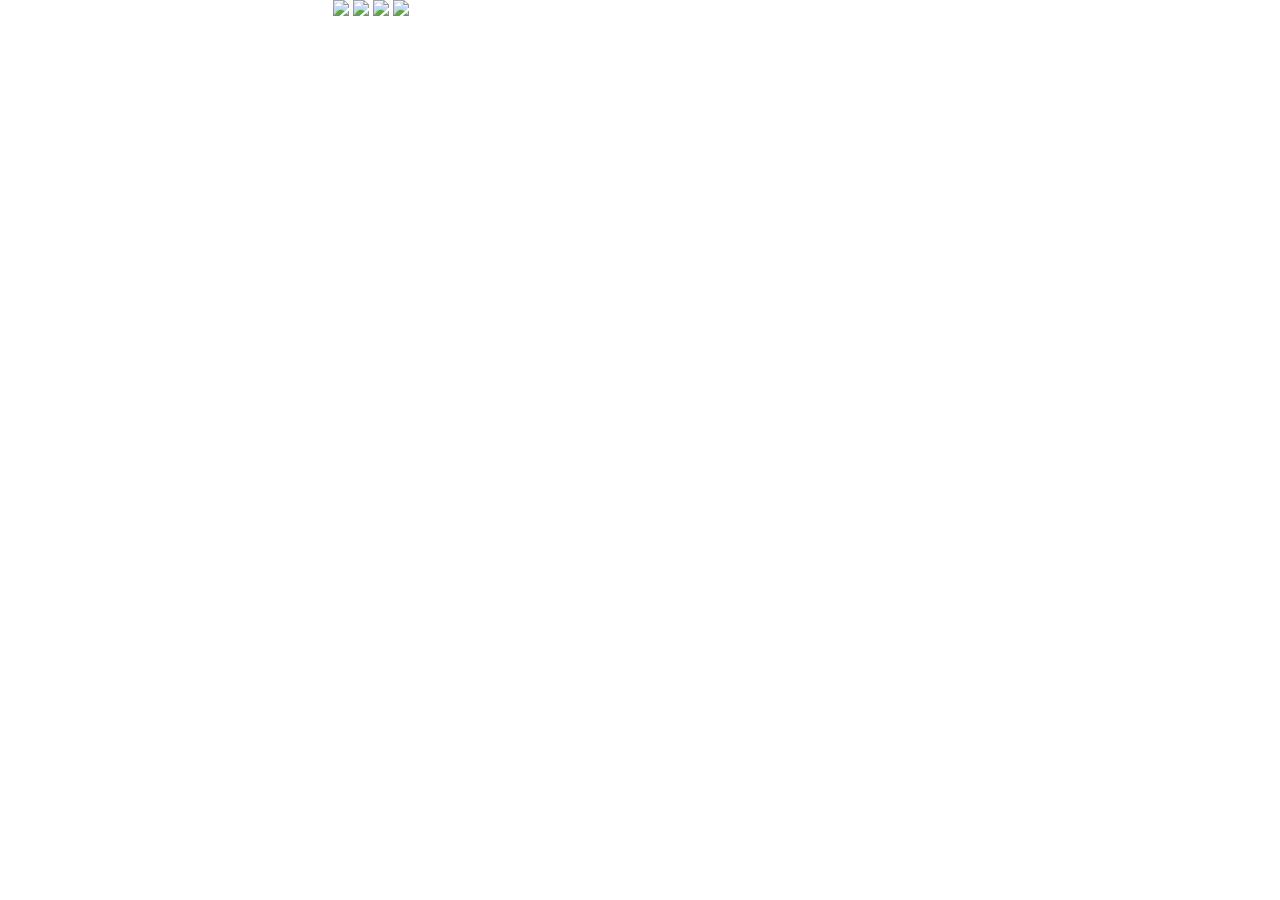
==== index.html @ 071c6b99 "Co-authored-by: 2000onetechguy@gmail.com <2000onetechguy@gmail.com> Co-authored-by: Jg3003 <Jg3003@u" ====
<!DOCTYPE html>
<html lang="en-US">
	<head>
		<title>Sustainable living with Varen, Noah and Jamie</title>

		<link rel="stylesheet" href="/css/my.css">

		<script src="/js/commonu.js"></script>

		<script src="/js/jquery.js"></script>

		<style>
			body { overflow: hidden; }
		</style>
	</head>
	<body>

		<noscript>
			<p>Please use javascript for accessing the webpages. Javascript is essential.</p>
		</noscript>
		
		<div class="boxesofdecoration" id="box1">
			<a class="decorbox" href="/articles/ewlimit.html"><img src="https://images.unsplash.com/photo-1675395576105-204d3d248430?q=80&w=1374&auto=format&fit=crop&ixlib=rb-4.0.3&ixid=M3wxMjA3fDB8MHxwaG90by1wYWdlfHx8fGVufDB8fHx8fA%3D%3D"><p>Jamie is gay</p></a>
			<a class="decorbox" href="/articles/r3g.html"><img src="#"></a>
			<a class="decorbox" href="/articles/r3g.html"><img src="#"></a>
			<a class="decorbox" href="/articles/r3g.html"><img src="#"></a>
		</div>

		<div class="boxesofcontents" id="XHRPot">
			<!--XHRPot is where all the articles are dynamically pulled-->
			<a class="bg xhrpotbox xhrpotboxanim1" href="/articles/r3g.html"><img draggable="false" alt="Reduce, Reuse, Recycle" src="https://images.unsplash.com/photo-1675395594169-c6b14260e271?q=80&w=1470&auto=format&fit=crop&ixlib=rb-4.0.3&ixid=M3wxMjA3fDB8MHxwaG90by1wYWdlfHx8fGVufDB8fHx8fA%3D%3D"><p class="nekat1">3R<br> Reduce, Reuse, Recycle</p></a>
			<a class="bg xhrpotbox xhrpotboxanim2" href="/articles/ewlimit.html"><img  draggable="false" alt="" src="https://images.unsplash.com/photo-1675395576105-204d3d248430?q=80&w=1374&auto=format&fit=crop&ixlib=rb-4.0.3&ixid=M3wxMjA3fDB8MHxwaG90by1wYWdlfHx8fGVufDB8fHx8fA%3D%3D"><p class="nekat2">Energy and Water Limit</p></a>
			<a class="bg xhrpotbox xhrpotboxanim3" href="/articles/pubtrans.html"><img draggable="false" alt="" src="https://images.unsplash.com/photo-1523445548152-c3c5280f647a?q=80&w=1471&auto=format&fit=crop&ixlib=rb-4.0.3&ixid=M3wxMjA3fDB8MHxwaG90by1wYWdlfHx8fGVufDB8fHx8fA%3D%3D"><p class="nekat2">Skiddidy Doom</p></a>
			<a class="bg xhrpotbox xhrpotboxanim4" href="/articles/plastics.html"><img draggable="false" alt="" src="https://images.unsplash.com/photo-1643701322328-d671ab7814a3?q=80&w=1470&auto=format&fit=crop&ixlib=rb-4.0.3&ixid=M3wxMjA3fDB8MHxwaG90by1wYWdlfHx8fGVufDB8fHx8fA%3D%3D"><p class="nekat2">Jamie is gay</p></a>
			<!--<p id="XHRPotFetchy">Waiting to fetch articles...</p>-->
		</div>

		<div class="boxesofdecoration1" id="box2">
			<a class="cuntbox" href="/articles/r3g.html"><img src="#"></a>
			<a class="cuntbox" href="/articles/r3g.html"><img src="#"></a>
			<a class="cuntbox" href="/articles/r3g.html"><img src="#"></a>
			<a class="cuntbox" href="/articles/r3g.html"><img src="#"></a>
		</div>


		<script src="/js/xhrlobby.js"></script>
	</body>
</html>
---- css/my.css ----
@import url('https://fonts.googleapis.com/css2?family=Cardo');

/*
as the writer of this css, if the code works don't touch it
*/

:root { /* Put CSS Variables here */
   --xhrpot-image: "#fffff";
}
.container-fluid {
   background-color: green;
   opacity: 75%;
}
.navbar-brand {
   opacity:100%;
   font-size: 30px;
}
.box1{
   width:20px;
   border: 15px solid black;
   padding:20px;
   margin:20px;
}
.boxesofcontents {
   display:flex;
   gap:3.2vmax;
   position:absolute;
   left:50%;
   top:50%;
   transform: translate(0%,0%);
   user-select:none;
   text-align:center;
}
.yap1{
   font-family: "Space Mono", monospace;
   font-weight: 400;
   font-style: normal;
   margin:20px;
   position:center;
}
.xhrpotbox:hover{
   background-color:darkgreen;
   animation-iteration-count:infinite;
   position:center;
   font-family: "Space Mono", monospace;
   font-weight: 700;
   font-style: normal;
   animation:none;
}
.xhrpotbox{
   gap:2vmax;
   text-align:center;
   float:left;
   top:50%;
   left:50%;
   border:0;
   color:white;
   font-family: "Space Mono", monospace;
   font-weight: 700;
   font-style: normal;
   font-size:15px;
   object-fit:cover;
   object-position: 100% center;
   overflow:hidden;
   display:flex;
   box-shadow:1vmax 1vmax 1vmax black;
}
.xhrpotboxanim1 {
   opacity:0;
   animation-name:bioxking, boxappear;
   animation-duration:2.5s;
   transform:translate(0%,-50%);
   animation-timing-function:cubic-bezier(.71,1.48,.34,.86);
}
.xhrpotboxanim2 {
   opacity:0;
   animation-name:bioxking,boxappear;
   animation-duration:2.5s;
   transform:translate(0%,-50%);
   animation-timing-function:cubic-bezier(.71,1.48,.34,.86);
   animation-delay:0.4s;
}
.xhrpotboxanim3 {
   opacity:0;
   animation-name:bioxking, boxappear;
   animation-duration:2.5s;
   transform:translate(0%,-50%);
   animation-timing-function:cubic-bezier(.71,1.48,.34,.86);
   animation-delay:0.8s;
}
.xhrpotboxanim4 {
   opacity:0;
   animation-name:bioxking, boxappear;
   animation-duration:2.5s;
   transform:translate(0%,-50%);
   animation-timing-function:cubic-bezier(.71,1.48,.34,.86);
   animation-delay:1.2s;
}
@keyframes boxappear{
   0%{opacity:0;}
   99%{opacity:1;}
   100%{opacity:1;}
}


.boxesofcontents > .bg{
   width:15vmax;
   height: 15vmax;
   object-fit:cover;
   object-position: 100% center;
}



@keyframes bioxking{
   from{transform:translate(-800%,-50%)}
   to{transform:translate(0%,-50%)}
}
.boxesofdecoration{
   gap:2vmax;
   word-wrap: break-word;
   text-align:center;
   float:left;
   top:50%;
   left:50%;
   border:0;
   color:white;
   font-family: "Space Mono", monospace;
   font-weight: 700;
   font-style: normal;
   font-size:15px;
   object-fit:cover;
   object-position:center;
   overflow:hidden;
   display:flex;
   animation-duration:6s;
   transform:translate(-100%,-100%);
}
.decorbox{
   animation:none;
   width:5vmax;
   height:15vmax;
   object-fit:cover;
   object-position:100% center;
   animation-direction:normal;
   animation-fill-mode:normal;
}
@keyframes boxing{
   0% {background-color: #0c3c2b;}
   16.6% {background-color: #1B4332;}
   33.3% {background-color: #2D6A4F;}
   50% {background-color: #40916C;}
   66.6% {background-color: #2D6A4F;}
   80%{background-color: #1B4332;}
   100% {background-color: #0c3c2b;}
}
/*space mono regular */
.smr { 
   font-family: "Space Mono", monospace;
   font-weight: 400;
   font-style: normal;
 }
 /* space mono bold */
 .smb {
   font-family: "Space Mono", monospace;
   font-weight: 700;
   font-style: normal;
 }
 /* space mono regular, italic */
 .smri {
   font-family: "Space Mono", monospace;
   font-weight: 400;
   font-style: italic;
 }
 /* space mono bold, italic */
 .smbi {
   font-family: "Space Mono", monospace;
   font-weight: 700;
   font-style: italic;
 }
 .left header {
   font-size:35px;
   text-align:center;
   width: 100%;
   border-top: 5px black solid;
   border-bottom: 5px black solid;
 }
 .left h4 {
   font-size:20px;
   float:center;
   text-align:center;
 }

.navbar1{
   color:white;
   height:3vh;
   margin-top:8vh;
   margin-left:5vw;
   position:fixed;
   justify-content:center;
   transform:translate(-50%,0%);
   font-family: "Space Mono", monospace;
   font-weight: 700;
   font-style: underline;
   display:flex;
   font-size:2vmax;
   padding:2px;
   z-index: 10;
   text-decoration:underline;
 }

 .breaker{
   width:100%;
   border:5px solid black;
   margin-left:-6px;
   border-bottom:0;
   display:flex;
 }

 .dramaintro{
   width:100%;
   height:100%;
   border:0px;
   text-align:center;
   font-size:50px;
   overflow: hidden;
   white-space: nowrap;
   margin: 0 auto;
   letter-spacing:0.15em;
   color:white;
 }

a {
   text-decoration: none;
   font-family: "Space Mono", monospace;
   font-weight: 700;
   font-style: normal;
}

 .dram2{
   margin-top:10vh;
   font-family: "Space Mono", monospace;
   font-weight: 1000;
   font-style: normal;
   width:100vw;
   text-align:center;
   font-size:3.23vmax;
   overflow: hidden;
   left:50%; right:50%;

   white-space: nowrap;
   margin: 0 auto;
   letter-spacing:0.15em;
 }
 .dram2-anim{
   opacity:0;
   animation:
      fadeIn2 2.5s forwards,
      typing2 2.5s steps(999,end);
 }
@keyframes fadeIn2{
   0% {opacity:0;}
   100% {opacity:1; border-right:black;}
}
@keyframes typing2 {
   0% {
      width: 0%;
      opacity: 1;
   }
   99%{
      width:80%;
      opacity:1;
   }
   100% {
      width:80%;
      opacity:1;
   }
}
@keyframes blink-caret2 {
   from, to {border-color:transparent;}
   50% {border-color:green;}
 }

 .dramlast{
   font-family: "Cardo", serif;
   font-weight: 400;
   font-style: normal;
   width:100%;
   height:30vh;
   text-align:center;
   overflow: hidden;
   border-right: .15em solid black;
   white-space: nowrap;
   margin: 0 auto;
   letter-spacing:0.15em;
   color:white;
   padding-top:5vh;
   padding-bottom:50vh;
   font-size:4vmin;
 }

 .bg1{
   width:100%;
   height:100%;
   opacity:70%;
 }

 body{
   margin:0;
   padding:0;
   background-image:url("https://images.unsplash.com/photo-1728986554951-801b2faf66c5?q=80&w=1470&auto=format&fit=crop&ixlib=rb-4.0.3&ixid=M3wxMjA3fDB8MHxwaG90by1wYWdlfHx8fGVufDB8fHx8fA%3D%3D");
   background-repeat:no-repeat;
   background-attachment:fixed;
   background-size: cover;
}

.bgimage{
   position:absolute;
   width:100%;
   
}

 #XHRPotFetchy{
   color:white;
 }

.Firstyap{
   width:100vw;
   height:100vh;

   transform: translate(0%,50%);
}

.s {
   font-size:4vmax;
   text-align:right;
   float:right;
   background-color:gray;
}

.pic1{
   width:20vmax;
   height:20vmax;
}

.nekat1{
   padding-top:2vmax;
   text-align:center;
}

.upper{
   color:white;
   float:center;
   text-align:center;
   font-size:5vmax;
   font-family:"Space Mono", monospace;
}

.yap3r{
   color:white;
   font-family:"Space Mono", monospace;
   font-style:normal;
   margin-top:4vmax;
   margin-left:45vw;
   margin-right:16vw;
   text-align:justify;
   font-size:1.8vmax;
}
.brd {
   color:white;
   font-family:"Space Mono", monospace;
   opacity:0;
   display:flex;
   flex-wrap:wrap;

}
.brd-anim {
   animation:appear 2s forwards;
   animation-delay:2.5s;
}
.introyap{
   color:white;
   justify-content:justify;
   margin-left:15vw;
   margin-right:15vw;
   text-align:justify;
   font-family:"Space Mono", monospace;
   font-size:2vmax;
   font-weight:700;
   opacity:0;
}
.introyap-anim {
   animation: appear 2s forwards;
   animation-delay:2.5s;
}
@keyframes appear {
   0% {opacity:0}
   99% {opacity:1}
   100% {opacity:1}
}

.sources{
   float:center;
   margin-left:15vmax;
   opacity:0;
   color:lightblue;
}

.sources-anim {
   animation: appear 2s forwards;
   animation-delay:7s;
}

.zigma{
   overflow:hidden;
   
   text-decoration:underline;
   font-style:underline;
}

.aeng{
   z-index:10; 
   width:45vmax;
   justify-content:justify;
   text-align:justify;
   margin-left:15vw;
   border: white solid 5px;
   padding:0.2vmax;
   cursor:pointer;
   display:flex;
   margin-right:-10vmax;
}

.yap3r1{
   margin-left:2vmax;
}

.aeng1{
   width:45vmax;
   margin-left:2vmax;
   border: white solid 5px;
   padding:0.2vmax;
   cursor:pointer;
   display:flex;
   justify-content:justify;
   margin-left:15vw;
}
.aeng2{
   width:20vmax;
   margin-left:2vmax;
   border: white solid 5px;
   padding:0.2vmax;
   cursor:pointer;
   display:flex;
   justify-content:justify;
   margin-left:15vw;
}

.donate{
   color:white;
   margin-left:15vw;
   width:45vmax;
   font-family:'Space Mono', monospace;
   text-align:justify;
   font-size:2vmax;
}
.donate-anim {
   animation:appear 2s forwards;
   opacity:0;
   animation-delay: 7s;
}

details{
   max-height:100vmax;
   margin-bottom:0.5vmax;
   border: solid 1px black;
   overflow:hidden;
   box-shadow: 0 0.1vmax 1vmax 0.5vmax rgba(255,255,255);
   transition: max-height 400ms ease-out;
   animation:appear 2s forwards;
   opacity:0;
   animation-delay:5s;
   font-size:2vmax;
   display:flex;
}

.more{
   color:white;
}

#ReduceDialog{
   height:50%;
   width:25%;
   margin-right:14vw;
   background-color:black;
   color:white;
   justify-content:justify;
   text-align:justify;
}

#ReuseDialog{
   height:50%;
   width: 25%;
   margin-right:14vw;
   background-color:black;
   color:white;
   justify-content:justify;
   text-align:justify;
}

#RecycleDialog{
   height:50%;
   width:25%;
   background-color:black;
   color:white;
   justify-content:justify;
   text-align:justify;
   margin-right:14vw;
}

.brd{
   margin-left:15%;
   width:80%;
   font-family:"Space Mono", monospace;
   height:60%;
}

@keyframes mouse{
   0%{cursor:auto}
   99%{cursor:pointer}
   100%{cursor:pointer}
}
#openReduce{
   font-size:3vmax;
   background-color:transparent; 
   color:white;
   border:none;   
   display:flex;
   animation: mouse 3s forwards;
   animation-delay:2.5s;
   font-family:"Space Mono",monospace;
   text-decoration:underline;
   font-weight:700;
   
}

#openReuse{
   color:white;
   background-color:transparent;
   border:none;
   font-size:3vmax;
   display:flex;
   cursor:pointer;
   font-family:"Space Mono",monospace;
   margin-left:5vmax;
   text-decoration:underline;
   font-weight:700;
}

#openRecycle{
   color:white;
   background-color:transparent;
   border:none;
   font-size:3vmax;
   cursor:pointer;
   font-family:"Space Mono",monospace;
   margin-left:5vmax;
   text-decoration:underline;
   font-weight:700;
}

.benefits{
   color:white;
   font-family:"Space Mono", monospace;
   font-size:2vmax;
   margin-left:16vw;
   width:45vmax;
   animation: appear 2s forwards;
}

.benefits-anim {
   opacity:0;
   animation-delay:7s;
}

#skipanim{
   margin-left:90vw;
   font-size:1.6vmax;
}
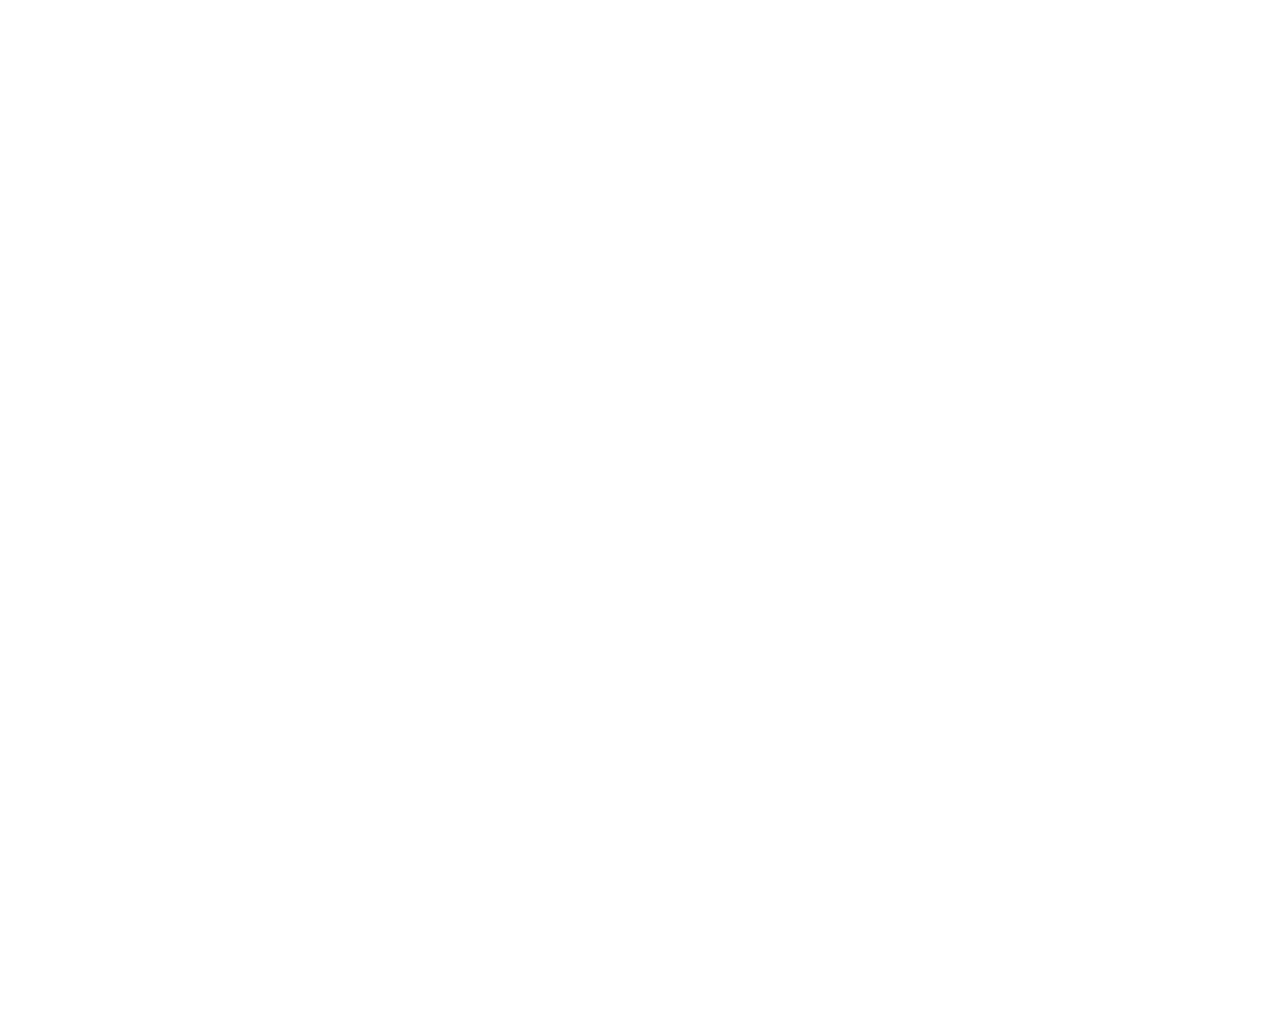
==== commit e04745a9: "Co-authored-by: 2000onetechguy@gmail.com <2000onetechguy@gmail.com> Co-authored-by: Jg3003 <Jg3003@u" ====
--- a/index.html
+++ b/index.html
@@ -18,28 +18,38 @@
 		<noscript>
 			<p>Please use javascript for accessing the webpages. Javascript is essential.</p>
 		</noscript>
-		
-		<div class="boxesofdecoration" id="box1">
-			<a class="decorbox" href="/articles/ewlimit.html"><img src="https://images.unsplash.com/photo-1675395576105-204d3d248430?q=80&w=1374&auto=format&fit=crop&ixlib=rb-4.0.3&ixid=M3wxMjA3fDB8MHxwaG90by1wYWdlfHx8fGVufDB8fHx8fA%3D%3D"><p>Jamie is gay</p></a>
-			<a class="decorbox" href="/articles/r3g.html"><img src="#"></a>
-			<a class="decorbox" href="/articles/r3g.html"><img src="#"></a>
-			<a class="decorbox" href="/articles/r3g.html"><img src="#"></a>
+
+		<div class="zoombg" id="zoombg">
+			<img class="" src="about:blank"/>
+		</div>
+
+		<div class="imsg">
+			<h3 style="visibility: hidden;" id="titletor">Tea</h3>
 		</div>
 
 		<div class="boxesofcontents" id="XHRPot">
 			<!--XHRPot is where all the articles are dynamically pulled-->
-			<a class="bg xhrpotbox xhrpotboxanim1" href="/articles/r3g.html"><img draggable="false" alt="Reduce, Reuse, Recycle" src="https://images.unsplash.com/photo-1675395594169-c6b14260e271?q=80&w=1470&auto=format&fit=crop&ixlib=rb-4.0.3&ixid=M3wxMjA3fDB8MHxwaG90by1wYWdlfHx8fGVufDB8fHx8fA%3D%3D"><p class="nekat1">3R<br> Reduce, Reuse, Recycle</p></a>
-			<a class="bg xhrpotbox xhrpotboxanim2" href="/articles/ewlimit.html"><img  draggable="false" alt="" src="https://images.unsplash.com/photo-1675395576105-204d3d248430?q=80&w=1374&auto=format&fit=crop&ixlib=rb-4.0.3&ixid=M3wxMjA3fDB8MHxwaG90by1wYWdlfHx8fGVufDB8fHx8fA%3D%3D"><p class="nekat2">Energy and Water Limit</p></a>
-			<a class="bg xhrpotbox xhrpotboxanim3" href="/articles/pubtrans.html"><img draggable="false" alt="" src="https://images.unsplash.com/photo-1523445548152-c3c5280f647a?q=80&w=1471&auto=format&fit=crop&ixlib=rb-4.0.3&ixid=M3wxMjA3fDB8MHxwaG90by1wYWdlfHx8fGVufDB8fHx8fA%3D%3D"><p class="nekat2">Skiddidy Doom</p></a>
-			<a class="bg xhrpotbox xhrpotboxanim4" href="/articles/plastics.html"><img draggable="false" alt="" src="https://images.unsplash.com/photo-1643701322328-d671ab7814a3?q=80&w=1470&auto=format&fit=crop&ixlib=rb-4.0.3&ixid=M3wxMjA3fDB8MHxwaG90by1wYWdlfHx8fGVufDB8fHx8fA%3D%3D"><p class="nekat2">Jamie is gay</p></a>
+			<a class="bg xhrpotbox xhrpotboxanim1" 
+				data-title="Reduce, Reuse, Recycle" data-description="TBA"
+				href="/articles/r3g.html">
+				<img draggable="false" alt="Reduce, Reuse, Recycle" src="https://images.unsplash.com/photo-1675395594169-c6b14260e271?q=80&w=1470&auto=format&fit=crop&ixlib=rb-4.0.3&ixid=M3wxMjA3fDB8MHxwaG90by1wYWdlfHx8fGVufDB8fHx8fA%3D%3D"><!--<p class="nekat1">3R<br> Reduce, Reuse, Recycle</p>--></a>
+			<a class="bg xhrpotbox xhrpotboxanim2" 
+				data-title="EWLimit TBA" data-description="Limit Energy and Water Usage."
+				href="/articles/ewlimit.html">
+				<img  draggable="false" alt="" src="https://images.unsplash.com/photo-1675395576105-204d3d248430?q=80&w=1374&auto=format&fit=crop&ixlib=rb-4.0.3&ixid=M3wxMjA3fDB8MHxwaG90by1wYWdlfHx8fGVufDB8fHx8fA%3D%3D"><!--<p class="nekat2">Energy and Water Limit</p>--></a>
+			<a class="bg xhrpotbox xhrpotboxanim3" 
+				data-title="Avoid Plastics" data-description="This page is about avoiding the use of plastics."
+				href="/articles/pubtrans.html">
+				<img draggable="false" alt="" src="https://images.unsplash.com/photo-1523445548152-c3c5280f647a?q=80&w=1471&auto=format&fit=crop&ixlib=rb-4.0.3&ixid=M3wxMjA3fDB8MHxwaG90by1wYWdlfHx8fGVufDB8fHx8fA%3D%3D"><!--<p class="nekat2">Public Transportation</p>--></a>
+			<a class="bg xhrpotbox xhrpotboxanim4" 
+				data-title="Public Transportation" data-description="Public Transportation TBA"
+				href="/articles/plastics.html">
+				<img draggable="false" alt="" src="https://images.unsplash.com/photo-1643701322328-d671ab7814a3?q=80&w=1470&auto=format&fit=crop&ixlib=rb-4.0.3&ixid=M3wxMjA3fDB8MHxwaG90by1wYWdlfHx8fGVufDB8fHx8fA%3D%3D"><!--<p class="nekat2">Plastics.</p>--></a>
 			<!--<p id="XHRPotFetchy">Waiting to fetch articles...</p>-->
 		</div>
 
-		<div class="boxesofdecoration1" id="box2">
-			<a class="cuntbox" href="/articles/r3g.html"><img src="#"></a>
-			<a class="cuntbox" href="/articles/r3g.html"><img src="#"></a>
-			<a class="cuntbox" href="/articles/r3g.html"><img src="#"></a>
-			<a class="cuntbox" href="/articles/r3g.html"><img src="#"></a>
+		<div class="imsg">
+			<p style="visibility: hidden;" id="descriptor">T(w)itter</p>
 		</div>
 
 
--- a/css/my.css
+++ b/css/my.css
@@ -3,6 +3,26 @@
 /*
 as the writer of this css, if the code works don't touch it
 */
+.zoombg {
+   z-index: 2;
+}
+.zoombg img {
+   min-height:100vh;
+   min-width:100vw;
+   background-position:center;
+   background-repeat:no-repeat;
+   opacity: 0%;
+   transform: scale(0.1) translate(0,-50%);
+   transition: opacity 400ms ease-out, transform 400ms ease-out;
+}
+.zoombg img.paged {
+   opacity: 100;
+   transform: scale(1);
+}
+
+.imsg {
+   z-index: 9;
+}
 
 :root { /* Put CSS Variables here */
    --xhrpot-image: "#fffff";
@@ -30,6 +50,7 @@
    transform: translate(0%,0%);
    user-select:none;
    text-align:center;
+   z-index: 11;
 }
 .yap1{
    font-family: "Space Mono", monospace;
@@ -46,6 +67,7 @@
    font-weight: 700;
    font-style: normal;
    animation:none;
+   transform:scale(2);
 }
 .xhrpotbox{
    gap:2vmax;
@@ -101,16 +123,12 @@
    99%{opacity:1;}
    100%{opacity:1;}
 }
-
-
 .boxesofcontents > .bg{
    width:15vmax;
    height: 15vmax;
    object-fit:cover;
    object-position: 100% center;
 }
-
-
 
 @keyframes bioxking{
    from{transform:translate(-800%,-50%)}
@@ -154,436 +172,930 @@
    80%{background-color: #1B4332;}
    100% {background-color: #0c3c2b;}
 }
-/*space mono regular */
-.smr { 
-   font-family: "Space Mono", monospace;
-   font-weight: 400;
-   font-style: normal;
- }
- /* space mono bold */
- .smb {
-   font-family: "Space Mono", monospace;
-   font-weight: 700;
-   font-style: normal;
- }
- /* space mono regular, italic */
- .smri {
-   font-family: "Space Mono", monospace;
-   font-weight: 400;
-   font-style: italic;
- }
- /* space mono bold, italic */
- .smbi {
-   font-family: "Space Mono", monospace;
-   font-weight: 700;
-   font-style: italic;
- }
- .left header {
-   font-size:35px;
-   text-align:center;
-   width: 100%;
-   border-top: 5px black solid;
-   border-bottom: 5px black solid;
- }
- .left h4 {
-   font-size:20px;
-   float:center;
-   text-align:center;
- }
-
-.navbar1{
-   color:white;
-   height:3vh;
-   margin-top:8vh;
-   margin-left:5vw;
-   position:fixed;
-   justify-content:center;
-   transform:translate(-50%,0%);
-   font-family: "Space Mono", monospace;
-   font-weight: 700;
-   font-style: underline;
-   display:flex;
-   font-size:2vmax;
-   padding:2px;
-   z-index: 10;
-   text-decoration:underline;
- }
-
- .breaker{
-   width:100%;
-   border:5px solid black;
-   margin-left:-6px;
-   border-bottom:0;
-   display:flex;
- }
-
- .dramaintro{
-   width:100%;
-   height:100%;
-   border:0px;
-   text-align:center;
-   font-size:50px;
-   overflow: hidden;
-   white-space: nowrap;
-   margin: 0 auto;
-   letter-spacing:0.15em;
-   color:white;
- }
-
+@media only screen and (min-width:768px){
+   /*space mono regular */
+   .smr { 
+      font-family: "Space Mono", monospace;
+      font-weight: 400;
+      font-style: normal;
+   }
+   /* space mono bold */
+   .smb {
+      font-family: "Space Mono", monospace;
+      font-weight: 700;
+      font-style: normal;
+   }
+   /* space mono regular, italic */
+   .smri {
+      font-family: "Space Mono", monospace;
+      font-weight: 400;
+      font-style: italic;
+   }
+   /* space mono bold, italic */
+   .smbi {
+      font-family: "Space Mono", monospace;
+      font-weight: 700;
+      font-style: italic;
+   }
+   .left header {
+      font-size:35px;
+      text-align:center;
+      width: 100%;
+      border-top: 5px black solid;
+      border-bottom: 5px black solid;
+   }
+   .left h4 {
+      font-size:20px;
+      float:center;
+      text-align:center;
+   }
+
+   .navbar1{
+      color:white;
+      height:3vh;
+      margin-top:8vh;
+      margin-left:5vw;
+      position:fixed;
+      justify-content:center;
+      transform:translate(-50%,0%);
+      font-family: "Space Mono", monospace;
+      font-weight: 700;
+      font-style: underline;
+      display:flex;
+      font-size:2vmax;
+      padding:2px;
+      z-index: 15;
+      text-decoration:underline;
+   }
+
+   .breaker{
+      width:100%;
+      border:5px solid black;
+      margin-left:-6px;
+      border-bottom:0;
+      display:flex;
+   }
+
+   .dramaintro{
+      width:100%;
+      height:50%;
+      border:0px;
+      text-align:center;
+      font-size:50px;
+      overflow: hidden;
+      white-space: nowrap;
+      margin: 0 auto;
+      letter-spacing:0.15em;
+      color:white;
+      
+   }
+
+   a {
+      text-decoration: none;
+      font-family: "Space Mono", monospace;
+      font-weight: 700;
+      font-style: normal;
+   }
+
+   .dram2{
+      font-family: "Space Mono", monospace;
+      font-weight: 1000;
+      font-style: normal;
+      width:100%;
+      text-align:center;
+      font-size:3.23vmax;
+      overflow: hidden;
+      white-space: nowrap;
+      margin: 0 auto;
+      letter-spacing:0.15vmax;
+      z-index:14;
+      min-height:50vh;
+      justify-content:center;
+      position:fixed;
+      display:flex;
+   }
+   .dram2-anim{
+      opacity:1;
+      animation:
+         intromove 3s forwards;
+   }
+   @keyframes intromove{
+      from{transform:translate(0%,50%)}
+      to{transform:translate(0%,-33%);}
+   }
+   @keyframes fadeIn2{
+      0% {opacity:0;}
+      100% {opacity:1; border-right:black;}
+   }
+   @keyframes typing2 {
+      0% {
+         width: 0%;
+         opacity: 1;
+      }
+      99%{
+         width:80%;
+         opacity:1;
+      }
+      100% {
+         width:80%;
+         opacity:1;
+      }
+   }
+   @keyframes blink-caret2 {
+      from, to {border-color:transparent;}
+      50% {border-color:green;}
+   }
+
+
+   .bg1{
+      width:100%;
+      height:100%;
+      opacity:70%;
+   }
+
+   body{
+      margin:0;
+      padding:0;
+      background-image:url("https://images.unsplash.com/photo-1728986554951-801b2faf66c5?q=80&w=1470&auto=format&fit=crop&ixlib=rb-4.0.3&ixid=M3wxMjA3fDB8MHxwaG90by1wYWdlfHx8fGVufDB8fHx8fA%3D%3D");
+      background-attachment:fixed;
+      background-repeat:no-repeat;
+      background-size: cover;
+   }
+   .left{
+      background-image:url("https://images.unsplash.com/photo-1473116763249-2faaef81ccda?q=80&w=1496&auto=format&fit=crop&ixlib=rb-4.0.3&ixid=M3wxMjA3fDB8MHxwaG90by1wYWdlfHx8fGVufDB8fHx8fA%3D%3D");
+      background-attachment:fixed;
+      background-position:center;
+      background-repeat:no-repeat;
+      padding-top:1vh;
+      min-height:150vh;
+      width: 100% cover;
+      background-position-x: center;
+      padding-bottom:3vh;
+      margin-left:15vw;
+      margin-right:15vw;
+   }
+
+   .bgimage{
+      position:absolute;
+      width:100%;
+   }
+
+   #XHRPotFetchy{
+      color:white;
+   }
+
+   .Firstyap{
+      width:100vw;
+      height:100vh;
+
+      transform: translate(0%,50%);
+   }
+
+   .s {
+      font-size:4vmax;
+      text-align:right;
+      float:right;
+      background-color:gray;
+   }
+
+   .pic1{
+      width:20vmax;
+      height:20vmax;
+   }
+
+   .nekat1{
+      padding-top:2vmax;
+      text-align:center;
+   }
+
+   .upper{
+      color:white;
+      float:center;
+      text-align:center;
+      font-size:5vmax;
+      font-family:"Space Mono", monospace;
+   }
+
+   .yap3r{
+      color:white;
+      font-family:"Space Mono", monospace;
+      font-style:normal;
+      margin-top:4vmax;
+      margin-left:45vw;
+      margin-right:16vw;
+      text-align:justify;
+      font-size:1.8vmax;
+   }
+   .brd {
+      color:white;
+      font-family:"Space Mono", monospace;
+      opacity:0;
+      display:flex;
+      flex-wrap:wrap;
+
+   }
+   .brd-anim {
+      animation:appear 2s forwards;
+      animation-delay:2.5s;
+   }
+   .introyap{
+      color:white;
+      justify-content:justify;
+      text-align:justify;
+      font-family:"Space Mono", monospace;
+      font-size:2vmax;
+      font-weight:700;
+      opacity:0;
+      width:80%;
+      margin-left:5vw;
+      margin-right:5vw;
+   }
+   .introyap-anim {
+      animation: appear 2s forwards;
+      animation-delay:2.5s;
+   }
+   @keyframes appear {
+      0% {opacity:0}
+      99% {opacity:1}
+      100% {opacity:1}
+   }
+
+   .sources{
+      float:center;
+      margin-left:15vw;
+      opacity:0;
+      color:lightblue;
+      background-color:black;
+      margin-right:15vw;
+   }
+
+   .sources-anim {
+      animation: appear 2s forwards;
+      animation-delay:7s;
+   }
+
+   .zigma{
+      overflow:hidden;
+      
+      text-decoration:underline;
+      font-style:underline;
+   }
+
+   .aeng{
+      z-index:10; 
+      width:45vmax;
+      justify-content:justify;
+      text-align:justify;
+      margin-left:15vw;
+      border: white solid 5px;
+      padding:0.2vmax;
+      cursor:pointer;
+      display:flex;
+      margin-right:-10vmax;
+   }
+
+   .yap3r1{
+      margin-left:2vmax;
+   }
+
+   .aeng1{
+      width:45vmax;
+      margin-left:2vmax;
+      border: white solid 5px;
+      padding:0.2vmax;
+      cursor:pointer;
+      display:flex;
+      justify-content:justify;
+      margin-left:15vw;
+   }
+   .aeng2{
+      width:20vmax;
+      margin-left:2vmax;
+      border: white solid 5px;
+      padding:0.2vmax;
+      cursor:pointer;
+      display:flex;
+      justify-content:justify;
+      margin-left:15vw;
+   }
+
+   .donate{
+      color:white;
+      margin-left:15vw;
+      width:45vmax;
+      font-family:'Space Mono', monospace;
+      text-align:justify;
+      font-size:2vmax;
+      display:flex;
+   }
+   .donate-anim {
+      animation:appear 2s forwards;
+      opacity:0;
+      animation-delay: 7s;
+   }
+
+   details{
+      max-height:100vmax;
+      margin-bottom:0.5vmax;
+      border: solid 1px black;
+      overflow:hidden;
+      box-shadow: 0 0.1vmax 1vmax 0.5vmax rgba(255,255,255);
+      transition: max-height 400ms ease-out;
+      animation:appear 2s forwards;
+      opacity:0;
+      animation-delay:5s;
+      font-size:2vmax;
+      display:flex;
+   }
+
+   .more{
+      color:white;
+   }
+
+   #ReduceDialog{
+      height:50%;
+      width:25%;
+      margin-right:14vw;
+      background-color:black;
+      color:white;
+      justify-content:justify;
+      text-align:justify;
+   }
+
+   #ReuseDialog{
+      height:50%;
+      width: 25%;
+      margin-right:14vw;
+      background-color:black;
+      color:white;
+      justify-content:justify;
+      text-align:justify;
+   }
+
+   #RecycleDialog{
+      height:50%;
+      width:25%;
+      background-color:black;
+      color:white;
+      justify-content:justify;
+      text-align:justify;
+      margin-right:14vw;
+   }
+
+   .brd{
+      margin-left:15%;
+      width:80%;
+      font-family:"Space Mono", monospace;
+      height:60%;
+   }
+
+   @keyframes mouse{
+      0%{cursor:auto}
+      99%{cursor:pointer}
+      100%{cursor:pointer}
+   }
+   #openReduce{
+      font-size:3vmax;
+      color:white;
+      border:none;   
+      display:flex;
+      margin-right:15vw;
+      animation: mouse 3s forwards;
+      animation-delay:2.5s;
+      font-family:"Space Mono",monospace;
+      font-weight:700;
+      background-image:url("https://images.unsplash.com/photo-1565879422384-053cc91c8b8b?q=80&w=1470&auto=format&fit=crop&ixlib=rb-4.0.3&ixid=M3wxMjA3fDB8MHxwaG90by1wYWdlfHx8fGVufDB8fHx8fA%3D%3D");
+      background-position:center;
+      background-attachment:fixed;
+      background-repeat:no-repeat;
+      background-size:cover;
+      padding-top:20vh;
+      min-height:50vh;
+      width:50vw;
+      background-position-x:center;
+      text-align:center;
+      justify-content:center;
+      margin-top:8vh;
+   }
+
+   #openReuse{
+      color:white;
+      background-color: #55834d;
+      border:none;
+      font-size:3vmax;
+      display:flex;
+      cursor:pointer;
+      font-family:"Space Mono",monospace;
+      margin-top:2vh;
+      margin-left:15vw;
+      font-weight:700;
+      background-image:url("https://images.unsplash.com/photo-1602616821759-22514131f53b?q=80&w=1470&auto=format&fit=crop&ixlib=rb-4.0.3&ixid=M3wxMjA3fDB8MHxwaG90by1wYWdlfHx8fGVufDB8fHx8fA%3D%3D");
+      background-repeat: no-repeat;
+      background-attachment: fixed;
+      background-position: center;
+      background-size: cover;
+      padding-top:20vh;
+      min-height:50vh;
+      width:50vw;
+      background-position-x: center;
+      text-align:center;
+      justify-content:center;
+   }
+
+   #openRecycle{
+      color:white;
+      background-color: #355F2E;
+      border:none;
+      font-size:3vmax;
+      cursor:pointer;
+      font-family:"Space Mono",monospace;
+      margin-top:2vh;
+      margin-right:15vw;
+      font-weight:700;
+      background-image:url("https://images.unsplash.com/photo-1633527169700-9cf7843fa715?q=80&w=1475&auto=format&fit=crop&ixlib=rb-4.0.3&ixid=M3wxMjA3fDB8MHxwaG90by1wYWdlfHx8fGVufDB8fHx8fA%3D%3D");
+      background-repeat: no-repeat;
+      background-attachment: fixed;
+      background-position:center;
+      background-size: cover;
+      min-height:50vh;
+      width:60vw;
+      background-position-x: center;
+      text-align:center;
+      justify-content:center;
+   }
+
+   .benefits{
+      color:white;
+      font-family:"Space Mono", monospace;
+      font-size:2vmax;
+      margin-left:16vw;
+      width:45vmax;
+      animation: appear 2s forwards;
+   }
+
+   .benefits-anim {
+      opacity:0;
+      animation-delay:7s;
+   }
+
+   #skipanim{
+      margin-left:90vw;
+      font-size:1.6vmax;
+   }
+
+
+   .pollutionpic{
+      margin-right:10vw;
+      height:30vh;
+      width:25vw;
+      display:flex;
+      object-fit:cover;
+      object-position:fixed;
+      float:right;
+      margin-top:5vw;
+   }
+
+   html{
+      -webkit-font-smoothing:antialiased;
+      -webkit-text-size-adjust:none;
+      scroll-behavior:smooth;
+      scrollbar-width:none;
+   }
+
+}
+body {
+  display: flex;
+  align-items: center;
+  justify-content: space-around;
+  flex-direction: column;
+  min-height: 100vh;
+}
+
+ /*@media only screen and (min-width:600px){
+   .navbar-brand{
+      font-size:20px;
+   }
+   .box1{
+      width:20px;
+      border: 15px solid black;
+      padding:20px;
+      margin:20px;
+   }
+   .boxesofcontents {
+      gap:3.2vmax;
+      left:50%;
+      top:50%;
+   }
+   .yap1{
+      margin:20px;
+   }
+   .xhrpotbox{
+      gap:2vmax;
+      top:50%;
+      left:50%;
+      border:0;
+      font-size:15px;
+      object-position: 100% center;
+      box-shadow:1vmax 1vmax 1vmax black;
+   }
+   .boxesofcontents > .bg{
+      width:15vmax;
+      height: 15vmax;
+      object-position: 100% center;
+   }
+   
+   .boxesofdecoration{
+      gap:2vmax;
+      top:50%;
+      left:50%;
+      font-size:15px;
+   }
+   .decorbox{
+      width:5vmax;
+      height:15vmax;
+   }
+    .left header {
+      font-size:35px;
+      width: 100%;
+      border-top: 5px black solid;
+      border-bottom: 5px black solid;
+    }
+    .left h4 {
+      font-size:20px;
+    }
+   .navbar1{
+      color:white;
+      height:3vh;
+      margin-top:8vh;
+      margin-left:5vw;
+      font-size:2vmax;
+      padding:2px;
+      z-index: 15;
+    }
+   
+    .breaker{
+      width:100%;
+      border:5px solid black;
+      margin-left:-6px;
+    }
+   
+    .dramaintro{
+      width:100%;
+      height:50%;
+      border:0px;
+      font-size:50px;
+      margin: 0 auto;
+      letter-spacing:0.15em;
+    }
+    .dram2{
+      width:100%;
+      font-size:3.23vmax;
+      letter-spacing:0.15vmax;
+      z-index:14;
+      min-height:50vh;
+    }
+    .bg1{
+      width:100%;
+      height:100%;
+      opacity:70%;
+    }
+   .left{
+      background-image:url("https://images.unsplash.com/photo-1473116763249-2faaef81ccda?q=80&w=1496&auto=format&fit=crop&ixlib=rb-4.0.3&ixid=M3wxMjA3fDB8MHxwaG90by1wYWdlfHx8fGVufDB8fHx8fA%3D%3D");
+      background-attachment:fixed;
+      background-position:center;
+      background-repeat:no-repeat;
+      width: 100%;
+      background-color: #729762;
+      border-color: #1F4529;
+      padding-top:1vh;
+      min-height:150vh;
+      background-position-x: center;
+      padding-bottom:3vh;
+   }
+   
+   .bgimage{
+      position:absolute;
+      width:100%;
+   }
+   
+    #XHRPotFetchy{
+      color:white;
+    }
+   
+   .Firstyap{
+      width:100vw;
+      height:100vh;
+   
+      transform: translate(0%,50%);
+   }
+   
+   .s {
+      font-size:4vmax;
+      text-align:right;
+      float:right;
+      background-color:gray;
+   }
+   
+   .pic1{
+      width:20vmax;
+      height:20vmax;
+   }
+   
+   .nekat1{
+      padding-top:2vmax;
+      text-align:center;
+   }
+   
+   .upper{
+      color:white;
+      float:center;
+      text-align:center;
+      font-size:5vmax;
+   }
+   
+   .brd {
+      color:white;
+      font-family:"Space Mono", monospace;
+      opacity:0;
+      display:flex;
+      flex-wrap:wrap;
+   
+   }
+   .brd-anim {
+      animation:appear 2s forwards;
+      animation-delay:2.5s;
+   }
+   .introyap{
+      color:white;
+      justify-content:justify;
+      margin-left:15vw;
+      margin-right:15vw;
+      text-align:justify;
+      font-family:"Space Mono", monospace;
+      font-size:2vmax;
+      font-weight:700;
+      opacity:0;
+   }
+   .introyap-anim {
+      animation: appear 2s forwards;
+      animation-delay:2.5s;
+   }
+   .sources{
+      float:center;
+      margin-left:15vw;
+      opacity:0;
+      color:lightblue;
+      background-color:black;
+      margin-right:15vw;
+   }
+   
+   .sources-anim {
+      animation: appear 2s forwards;
+      animation-delay:7s;
+   }
+   
+   .zigma{
+      overflow:hidden;
+      
+      text-decoration:underline;
+      font-style:underline;
+   }
+   
+   .aeng{
+      z-index:10; 
+      width:45vmax;
+      justify-content:justify;
+      text-align:justify;
+      margin-left:15vw;
+      border: white solid 5px;
+      padding:0.2vmax;
+      cursor:pointer;
+      display:flex;
+      margin-right:-10vmax;
+   }
+   
+   .yap3r1{
+      margin-left:2vmax;
+   }
+   
+   .aeng1{
+      width:45vmax;
+      margin-left:2vmax;
+      border: white solid 5px;
+      padding:0.2vmax;
+      cursor:pointer;
+      display:flex;
+      justify-content:justify;
+      margin-left:15vw;
+   }
+   .aeng2{
+      width:20vmax;
+      margin-left:2vmax;
+      border: white solid 5px;
+      padding:0.2vmax;
+      cursor:pointer;
+      display:flex;
+      justify-content:justify;
+      margin-left:15vw;
+   }
+   
+   .donate{
+      color:white;
+      margin-left:15vw;
+      width:45vmax;
+      font-family:'Space Mono', monospace;
+      text-align:justify;
+      font-size:2vmax;
+      display:flex;
+   }
+   .donate-anim {
+      animation:appear 2s forwards;
+      opacity:0;
+      animation-delay: 7s;
+   }
+   
+   details{
+      max-height:100vmax;
+      margin-bottom:0.5vmax;
+      opacity:0;
+      animation-delay:5s;
+      font-size:2vmax;
+   }
+   
+   #ReduceDialog{
+      height:50%;
+      width:25%;
+      margin-right:14vw;
+   }
+   
+   #ReuseDialog{
+      height:50%;
+      width: 25%;
+      margin-right:14vw;
+   }
+   
+   #RecycleDialog{
+      height:50%;
+      width:25%;
+      margin-right:14vw;
+   }
+   
+   .brd{
+      margin-left:15%;
+      width:80%;
+      height:60%;
+   }
+   
+   @keyframes mouse{
+      0%{cursor:auto}
+      99%{cursor:pointer}
+      100%{cursor:pointer}
+   }
+   #openReduce{
+      font-size:3vmax;
+      padding-top:20vh;
+      min-height:50vh;
+      min-width:50vw;
+      margin-top:8vh;
+   }
+   
+   #openReuse{
+      font-size:3vmax;
+      margin-top:2vh;
+      margin-left:20vw;
+      margin-right:20vw;
+      padding-top:20vh;
+      min-height:50vh;
+      min-width:50vw;
+   }
+   
+   #openRecycle{
+      font-size:3vmax;
+      margin-top:2vh;
+      margin-right:20vw;
+      min-height:50vh;
+      width:50vw;
+   }
+   
+   .benefits{
+      font-size:2vmax;
+      margin-left:16vw;
+      width:45vmax;
+   }
+   
+   .benefits-anim {
+      opacity:0;
+      animation-delay:7s;
+   }
+   
+   #skipanim{
+      margin-left:90vw;
+      font-size:1.6vmax;
+   }
+   
+   .pollutionpic{
+      margin-right:10vw;
+      height:30vh;
+      width:25vw;
+      margin-top:5vw;
+   }
+} */
+* {
+	box-sizing: border-box;
+}
+.gallery {
+	position: absolute;
+	width: 100%;
+	height: 100vh;
+  color: #949494;
+	overflow: hidden;
+  visibility:hidden;
+}
+.cards {
+	position: absolute;
+	width: 300px;
+	height: 150px;
+	top: 45%;
+	left: 50%;
+	transform: translate(-50%, -50%);
+}
+.cards li {
+	list-style: none;
+	padding: 0;
+	margin: 0;
+	width: 300px;
+	height: 150px;
+	text-align: center;
+	line-height: 150px;
+	font-size: 4rem;
+	font-family: sans-serif;
+	background-color: green;
+	position: absolute;
+	top: 0;
+	left: 0;
+	border-radius: 0.8rem;
+}
+.actions {
+	position: absolute;
+	bottom: 0px;
+	left: 50%;
+	transform: translateX(-50%);
+}
+button {
+  display:inline-block;
+  outline: none;
+  border: none;
+  padding: 8px 14px;
+  background: #414141;
+  background-image: -webkit-linear-gradient(top, #575757, #414141);
+  background-image: -moz-linear-gradient(top, #575757, #414141);
+  background-image: -ms-linear-gradient(top, #575757, #414141);
+  background-image: -o-linear-gradient(top, #575757, #414141);
+  background-image: linear-gradient(to bottom, #575757, #414141);
+  text-shadow: 0px 1px 0px #414141;
+  -webkit-box-shadow: 0px 1px 0px 414141;
+  -moz-box-shadow: 0px 1px 0px 414141;
+  box-shadow: 0px 1px 0px 414141;
+  color: #ffffff;
+  text-decoration: none;
+  margin: 0 auto 10px;
+  -webkit-border-radius: 4;
+  -moz-border-radius: 4;
+  border-radius: 4px;
+  padding: 12px 25px;
+  font-family: "Signika Negative", sans-serif;
+  text-transform: uppercase;
+  font-weight: 600;
+  cursor: pointer;
+  font-size: 13px;
+  line-height: 5px;
+}
+button:hover {
+  background: #57a818;
+  background-image: -webkit-linear-gradient(top, #57a818, #4d9916);
+  background-image: -moz-linear-gradient(top, #57a818, #4d9916);
+  background-image: -ms-linear-gradient(top, #57a818, #4d9916);
+  background-image: -o-linear-gradient(top, #57a818, #4d9916);
+  background-image: linear-gradient(to bottom, #57a818, #4d9916);
+  text-shadow: 0px 1px 0px #32610e;
+  -webkit-box-shadow: 0px 1px 0px fefefe;
+  -moz-box-shadow: 0px 1px 0px fefefe;
+  box-shadow: 0px 1px 0px fefefe;
+  color: #ffffff;
+  text-decoration: none;
+}
+button {
+  font-size: 12px;
+  font-weight: 400;
+}
 a {
-   text-decoration: none;
-   font-family: "Space Mono", monospace;
-   font-weight: 700;
-   font-style: normal;
-}
-
- .dram2{
-   margin-top:10vh;
-   font-family: "Space Mono", monospace;
-   font-weight: 1000;
-   font-style: normal;
-   width:100vw;
-   text-align:center;
-   font-size:3.23vmax;
-   overflow: hidden;
-   left:50%; right:50%;
-
-   white-space: nowrap;
-   margin: 0 auto;
-   letter-spacing:0.15em;
- }
- .dram2-anim{
-   opacity:0;
-   animation:
-      fadeIn2 2.5s forwards,
-      typing2 2.5s steps(999,end);
- }
-@keyframes fadeIn2{
-   0% {opacity:0;}
-   100% {opacity:1; border-right:black;}
-}
-@keyframes typing2 {
-   0% {
-      width: 0%;
-      opacity: 1;
-   }
-   99%{
-      width:80%;
-      opacity:1;
-   }
-   100% {
-      width:80%;
-      opacity:1;
-   }
-}
-@keyframes blink-caret2 {
-   from, to {border-color:transparent;}
-   50% {border-color:green;}
- }
-
- .dramlast{
-   font-family: "Cardo", serif;
-   font-weight: 400;
-   font-style: normal;
-   width:100%;
-   height:30vh;
-   text-align:center;
-   overflow: hidden;
-   border-right: .15em solid black;
-   white-space: nowrap;
-   margin: 0 auto;
-   letter-spacing:0.15em;
-   color:white;
-   padding-top:5vh;
-   padding-bottom:50vh;
-   font-size:4vmin;
- }
-
- .bg1{
-   width:100%;
-   height:100%;
-   opacity:70%;
- }
-
- body{
-   margin:0;
-   padding:0;
-   background-image:url("https://images.unsplash.com/photo-1728986554951-801b2faf66c5?q=80&w=1470&auto=format&fit=crop&ixlib=rb-4.0.3&ixid=M3wxMjA3fDB8MHxwaG90by1wYWdlfHx8fGVufDB8fHx8fA%3D%3D");
-   background-repeat:no-repeat;
-   background-attachment:fixed;
-   background-size: cover;
-}
-
-.bgimage{
-   position:absolute;
-   width:100%;
-   
-}
-
- #XHRPotFetchy{
-   color:white;
- }
-
-.Firstyap{
-   width:100vw;
-   height:100vh;
-
-   transform: translate(0%,50%);
-}
-
-.s {
-   font-size:4vmax;
-   text-align:right;
-   float:right;
-   background-color:gray;
-}
-
-.pic1{
-   width:20vmax;
-   height:20vmax;
-}
-
-.nekat1{
-   padding-top:2vmax;
-   text-align:center;
-}
-
-.upper{
-   color:white;
-   float:center;
-   text-align:center;
-   font-size:5vmax;
-   font-family:"Space Mono", monospace;
-}
-
-.yap3r{
-   color:white;
-   font-family:"Space Mono", monospace;
-   font-style:normal;
-   margin-top:4vmax;
-   margin-left:45vw;
-   margin-right:16vw;
-   text-align:justify;
-   font-size:1.8vmax;
-}
-.brd {
-   color:white;
-   font-family:"Space Mono", monospace;
-   opacity:0;
-   display:flex;
-   flex-wrap:wrap;
-
-}
-.brd-anim {
-   animation:appear 2s forwards;
-   animation-delay:2.5s;
-}
-.introyap{
-   color:white;
-   justify-content:justify;
-   margin-left:15vw;
-   margin-right:15vw;
-   text-align:justify;
-   font-family:"Space Mono", monospace;
-   font-size:2vmax;
-   font-weight:700;
-   opacity:0;
-}
-.introyap-anim {
-   animation: appear 2s forwards;
-   animation-delay:2.5s;
-}
-@keyframes appear {
-   0% {opacity:0}
-   99% {opacity:1}
-   100% {opacity:1}
-}
-
-.sources{
-   float:center;
-   margin-left:15vmax;
-   opacity:0;
-   color:lightblue;
-}
-
-.sources-anim {
-   animation: appear 2s forwards;
-   animation-delay:7s;
-}
-
-.zigma{
-   overflow:hidden;
-   
-   text-decoration:underline;
-   font-style:underline;
-}
-
-.aeng{
-   z-index:10; 
-   width:45vmax;
-   justify-content:justify;
-   text-align:justify;
-   margin-left:15vw;
-   border: white solid 5px;
-   padding:0.2vmax;
-   cursor:pointer;
-   display:flex;
-   margin-right:-10vmax;
-}
-
-.yap3r1{
-   margin-left:2vmax;
-}
-
-.aeng1{
-   width:45vmax;
-   margin-left:2vmax;
-   border: white solid 5px;
-   padding:0.2vmax;
-   cursor:pointer;
-   display:flex;
-   justify-content:justify;
-   margin-left:15vw;
-}
-.aeng2{
-   width:20vmax;
-   margin-left:2vmax;
-   border: white solid 5px;
-   padding:0.2vmax;
-   cursor:pointer;
-   display:flex;
-   justify-content:justify;
-   margin-left:15vw;
-}
-
-.donate{
-   color:white;
-   margin-left:15vw;
-   width:45vmax;
-   font-family:'Space Mono', monospace;
-   text-align:justify;
-   font-size:2vmax;
-}
-.donate-anim {
-   animation:appear 2s forwards;
-   opacity:0;
-   animation-delay: 7s;
-}
-
-details{
-   max-height:100vmax;
-   margin-bottom:0.5vmax;
-   border: solid 1px black;
-   overflow:hidden;
-   box-shadow: 0 0.1vmax 1vmax 0.5vmax rgba(255,255,255);
-   transition: max-height 400ms ease-out;
-   animation:appear 2s forwards;
-   opacity:0;
-   animation-delay:5s;
-   font-size:2vmax;
-   display:flex;
-}
-
-.more{
-   color:white;
-}
-
-#ReduceDialog{
-   height:50%;
-   width:25%;
-   margin-right:14vw;
-   background-color:black;
-   color:white;
-   justify-content:justify;
-   text-align:justify;
-}
-
-#ReuseDialog{
-   height:50%;
-   width: 25%;
-   margin-right:14vw;
-   background-color:black;
-   color:white;
-   justify-content:justify;
-   text-align:justify;
-}
-
-#RecycleDialog{
-   height:50%;
-   width:25%;
-   background-color:black;
-   color:white;
-   justify-content:justify;
-   text-align:justify;
-   margin-right:14vw;
-}
-
-.brd{
-   margin-left:15%;
-   width:80%;
-   font-family:"Space Mono", monospace;
-   height:60%;
-}
-
-@keyframes mouse{
-   0%{cursor:auto}
-   99%{cursor:pointer}
-   100%{cursor:pointer}
-}
-#openReduce{
-   font-size:3vmax;
-   background-color:transparent; 
-   color:white;
-   border:none;   
-   display:flex;
-   animation: mouse 3s forwards;
-   animation-delay:2.5s;
-   font-family:"Space Mono",monospace;
-   text-decoration:underline;
-   font-weight:700;
-   
-}
-
-#openReuse{
-   color:white;
-   background-color:transparent;
-   border:none;
-   font-size:3vmax;
-   display:flex;
-   cursor:pointer;
-   font-family:"Space Mono",monospace;
-   margin-left:5vmax;
-   text-decoration:underline;
-   font-weight:700;
-}
-
-#openRecycle{
-   color:white;
-   background-color:transparent;
-   border:none;
-   font-size:3vmax;
-   cursor:pointer;
-   font-family:"Space Mono",monospace;
-   margin-left:5vmax;
-   text-decoration:underline;
-   font-weight:700;
-}
-
-.benefits{
-   color:white;
-   font-family:"Space Mono", monospace;
-   font-size:2vmax;
-   margin-left:16vw;
-   width:45vmax;
-   animation: appear 2s forwards;
-}
-
-.benefits-anim {
-   opacity:0;
-   animation-delay:7s;
-}
-
-#skipanim{
-   margin-left:90vw;
-   font-size:1.6vmax;
+  color: #88ce02;
+  text-decoration: none;
+}
+a:hover {
+  text-decoration: underline;
+}
+.drag-proxy {
+  visibility: hidden;
+  position: absolute;
 }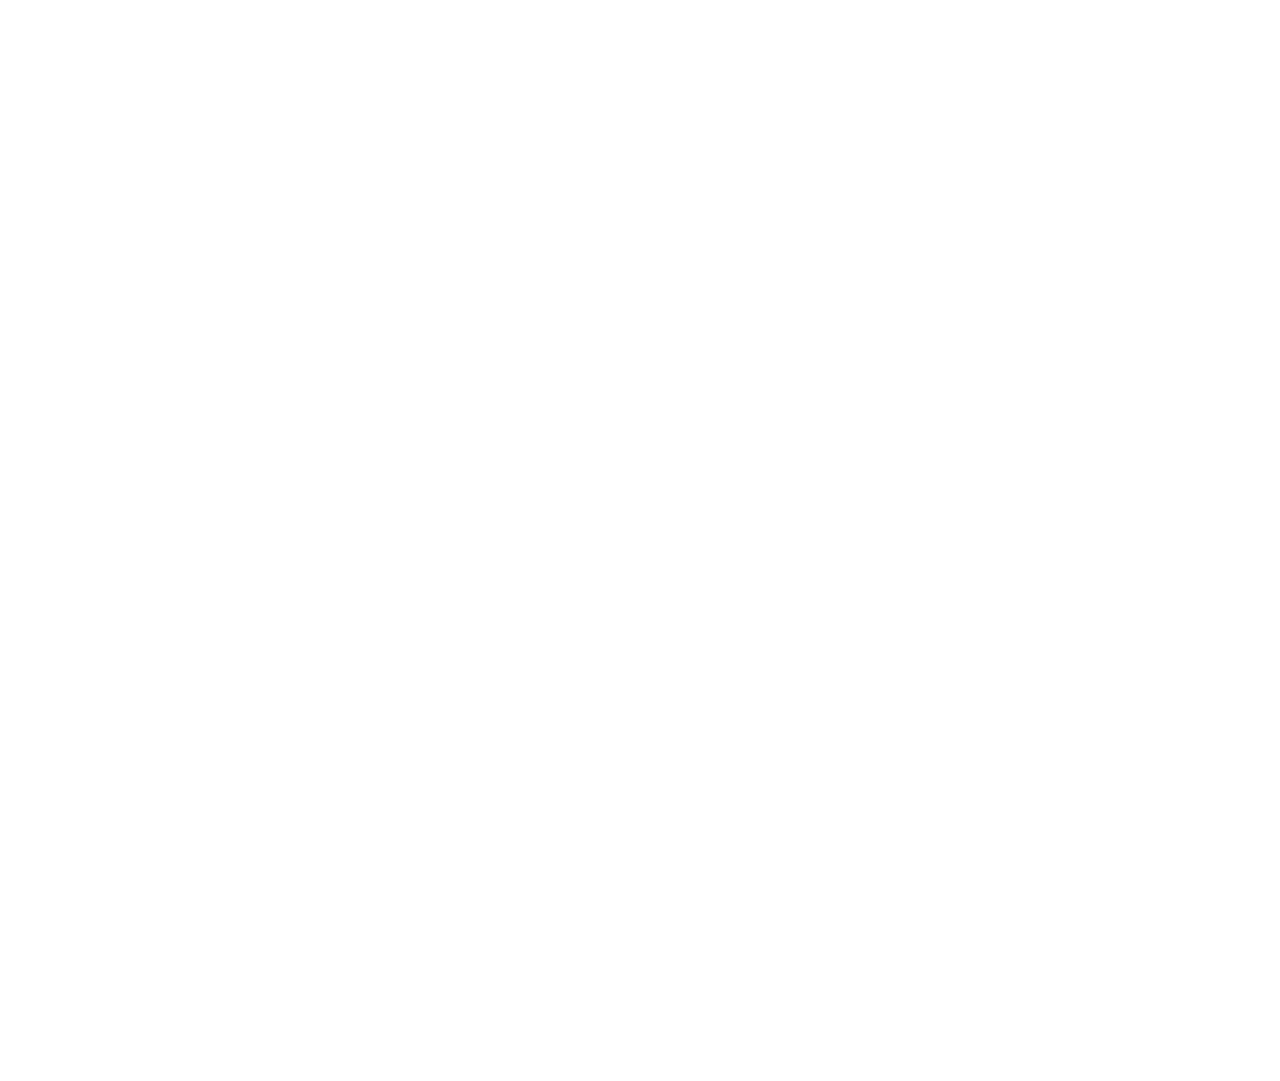
==== commit adb7b6a3: "Co-authored-by: Jg3003 <Jg3003@users.noreply.github.com> Co-authored-by: 2000onetechguy@gmail.com <2" ====
--- a/index.html
+++ b/index.html
@@ -36,7 +36,7 @@
 			<a class="bg xhrpotbox xhrpotboxanim2" 
 				data-title="EWLimit TBA" data-description="Limit Energy and Water Usage."
 				href="/articles/ewlimit.html">
-				<img  draggable="false" alt="" src="https://images.unsplash.com/photo-1675395576105-204d3d248430?q=80&w=1374&auto=format&fit=crop&ixlib=rb-4.0.3&ixid=M3wxMjA3fDB8MHxwaG90by1wYWdlfHx8fGVufDB8fHx8fA%3D%3D"><!--<p class="nekat2">Energy and Water Limit</p>--></a>
+				<img  draggable="false" alt="" src="https://images.unsplash.com/photo-1495774539583-885e02cca8c2?q=80&w=1470&auto=format&fit=crop&ixlib=rb-4.0.3&ixid=M3wxMjA3fDB8MHxwaG90by1wYWdlfHx8fGVufDB8fHx8fA%3D%3D"><!--<p class="nekat2">Energy and Water Limit</p>--></a>
 			<a class="bg xhrpotbox xhrpotboxanim3" 
 				data-title="Avoid Plastics" data-description="This page is about avoiding the use of plastics."
 				href="/articles/pubtrans.html">
@@ -48,6 +48,11 @@
 			<!--<p id="XHRPotFetchy">Waiting to fetch articles...</p>-->
 		</div>
 
+		<p class="clarification">
+			scroll to the right or left by dragging your mouse!<br>
+			*note that this website is created by Indonesian Students
+		</p>
+		
 		<div class="imsg">
 			<p style="visibility: hidden;" id="descriptor">T(w)itter</p>
 		</div>
--- a/css/my.css
+++ b/css/my.css
@@ -68,6 +68,7 @@
    font-style: normal;
    animation:none;
    transform:scale(2);
+   opacity:0;
 }
 .xhrpotbox{
    gap:2vmax;
@@ -163,16 +164,20 @@
    animation-direction:normal;
    animation-fill-mode:normal;
 }
-@keyframes boxing{
-   0% {background-color: #0c3c2b;}
-   16.6% {background-color: #1B4332;}
-   33.3% {background-color: #2D6A4F;}
-   50% {background-color: #40916C;}
-   66.6% {background-color: #2D6A4F;}
-   80%{background-color: #1B4332;}
-   100% {background-color: #0c3c2b;}
-}
-@media only screen and (min-width:768px){
+
+.fullbg{
+   background: linear-gradient(90deg, rgba(0,0,0,1) 0%, rgba(0,0,0,1) 24%, rgba(7,27,0,1) 100%);
+   position:fixed;
+   z-index:15;
+   float:center;
+   justify-content:center;
+}
+.clarification{
+   color:white
+}
+
+
+@media only screen and (min-width:640px){
    /*space mono regular */
    .smr { 
       font-family: "Space Mono", monospace;
@@ -214,7 +219,7 @@
       color:white;
       height:3vh;
       margin-top:8vh;
-      margin-left:5vw;
+      margin-left:7.5vw;   
       position:fixed;
       justify-content:center;
       transform:translate(-50%,0%);
@@ -238,7 +243,7 @@
 
    .dramaintro{
       width:100%;
-      height:50%;
+      height:22.5%;
       border:0px;
       text-align:center;
       font-size:50px;
@@ -247,7 +252,6 @@
       margin: 0 auto;
       letter-spacing:0.15em;
       color:white;
-      
    }
 
    a {
@@ -320,6 +324,7 @@
       background-attachment:fixed;
       background-repeat:no-repeat;
       background-size: cover;
+      
    }
    .left{
       background-image:url("https://images.unsplash.com/photo-1473116763249-2faaef81ccda?q=80&w=1496&auto=format&fit=crop&ixlib=rb-4.0.3&ixid=M3wxMjA3fDB8MHxwaG90by1wYWdlfHx8fGVufDB8fHx8fA%3D%3D");
@@ -328,11 +333,9 @@
       background-repeat:no-repeat;
       padding-top:1vh;
       min-height:150vh;
-      width: 100% cover;
+      min-width: 100% cover;
       background-position-x: center;
-      padding-bottom:3vh;
-      margin-left:15vw;
-      margin-right:15vw;
+      padding-bottom:3vh; 
    }
 
    .bgimage{
@@ -376,16 +379,6 @@
       font-family:"Space Mono", monospace;
    }
 
-   .yap3r{
-      color:white;
-      font-family:"Space Mono", monospace;
-      font-style:normal;
-      margin-top:4vmax;
-      margin-left:45vw;
-      margin-right:16vw;
-      text-align:justify;
-      font-size:1.8vmax;
-   }
    .brd {
       color:white;
       font-family:"Space Mono", monospace;
@@ -406,7 +399,7 @@
       font-size:2vmax;
       font-weight:700;
       opacity:0;
-      width:80%;
+      width:90%;
       margin-left:5vw;
       margin-right:5vw;
    }
@@ -422,10 +415,9 @@
 
    .sources{
       float:center;
-      margin-left:15vw;
+      margin-left:25vw;
       opacity:0;
       color:lightblue;
-      background-color:black;
       margin-right:15vw;
    }
 
@@ -436,9 +428,9 @@
 
    .zigma{
       overflow:hidden;
-      
       text-decoration:underline;
       font-style:underline;
+      z-index:16;
    }
 
    .aeng{
@@ -446,7 +438,6 @@
       width:45vmax;
       justify-content:justify;
       text-align:justify;
-      margin-left:15vw;
       border: white solid 5px;
       padding:0.2vmax;
       cursor:pointer;
@@ -466,7 +457,6 @@
       cursor:pointer;
       display:flex;
       justify-content:justify;
-      margin-left:15vw;
    }
    .aeng2{
       width:20vmax;
@@ -476,17 +466,16 @@
       cursor:pointer;
       display:flex;
       justify-content:justify;
-      margin-left:15vw;
    }
 
    .donate{
       color:white;
-      margin-left:15vw;
       width:45vmax;
       font-family:'Space Mono', monospace;
       text-align:justify;
       font-size:2vmax;
       display:flex;
+      margin-left:5vw;
    }
    .donate-anim {
       animation:appear 2s forwards;
@@ -513,8 +502,8 @@
    }
 
    #ReduceDialog{
-      height:50%;
-      width:25%;
+      height:75%;
+      width:30%;
       margin-right:14vw;
       background-color:black;
       color:white;
@@ -523,8 +512,8 @@
    }
 
    #ReuseDialog{
-      height:50%;
-      width: 25%;
+      height:75%;
+      width: 30%;
       margin-right:14vw;
       background-color:black;
       color:white;
@@ -533,8 +522,8 @@
    }
 
    #RecycleDialog{
-      height:50%;
-      width:25%;
+      height:75%;
+      width:30%;
       background-color:black;
       color:white;
       justify-content:justify;
@@ -559,7 +548,8 @@
       color:white;
       border:none;   
       display:flex;
-      margin-right:15vw;
+      margin-left:-5.5vw;
+      margin-right:17.5vw;
       animation: mouse 3s forwards;
       animation-delay:2.5s;
       font-family:"Space Mono",monospace;
@@ -569,7 +559,7 @@
       background-attachment:fixed;
       background-repeat:no-repeat;
       background-size:cover;
-      padding-top:20vh;
+      padding-top:25vh;
       min-height:50vh;
       width:50vw;
       background-position-x:center;
@@ -587,14 +577,14 @@
       cursor:pointer;
       font-family:"Space Mono",monospace;
       margin-top:2vh;
-      margin-left:15vw;
+      margin-left:25vw;
       font-weight:700;
       background-image:url("https://images.unsplash.com/photo-1602616821759-22514131f53b?q=80&w=1470&auto=format&fit=crop&ixlib=rb-4.0.3&ixid=M3wxMjA3fDB8MHxwaG90by1wYWdlfHx8fGVufDB8fHx8fA%3D%3D");
       background-repeat: no-repeat;
       background-attachment: fixed;
       background-position: center;
       background-size: cover;
-      padding-top:20vh;
+      padding-top:25vh;
       min-height:50vh;
       width:50vw;
       background-position-x: center;
@@ -610,15 +600,17 @@
       cursor:pointer;
       font-family:"Space Mono",monospace;
       margin-top:2vh;
-      margin-right:15vw;
+      margin-left:-5.5vw;
+      margin-right:17.5vw;
       font-weight:700;
       background-image:url("https://images.unsplash.com/photo-1633527169700-9cf7843fa715?q=80&w=1475&auto=format&fit=crop&ixlib=rb-4.0.3&ixid=M3wxMjA3fDB8MHxwaG90by1wYWdlfHx8fGVufDB8fHx8fA%3D%3D");
       background-repeat: no-repeat;
       background-attachment: fixed;
       background-position:center;
       background-size: cover;
+      padding-top:5vh;
       min-height:50vh;
-      width:60vw;
+      width:50vw;
       background-position-x: center;
       text-align:center;
       justify-content:center;
@@ -639,7 +631,7 @@
    }
 
    #skipanim{
-      margin-left:90vw;
+      margin-left:92.75vw;
       font-size:1.6vmax;
    }
 
@@ -670,10 +662,18 @@
   flex-direction: column;
   min-height: 100vh;
 }
-
- /*@media only screen and (min-width:600px){
+.introdonate{
+   color:white;
+   width:80vw;
+   font-family:'Space Mono', monospace;
+   text-align:justify;
+   font-size:2vmax;
+   margin-left:5vw;
+}
+
+ @media only screen and (max-width:640px){
    .navbar-brand{
-      font-size:20px;
+      font-size:15px;
    }
    .box1{
       width:20px;
@@ -999,7 +999,7 @@
       width:25vw;
       margin-top:5vw;
    }
-} */
+} 
 * {
 	box-sizing: border-box;
 }
@@ -1098,4 +1098,8 @@
 .drag-proxy {
   visibility: hidden;
   position: absolute;
+}
+.GFBG {
+   background: #2c2c2c;
+   margin: 0 5vw 0 5vw;
 }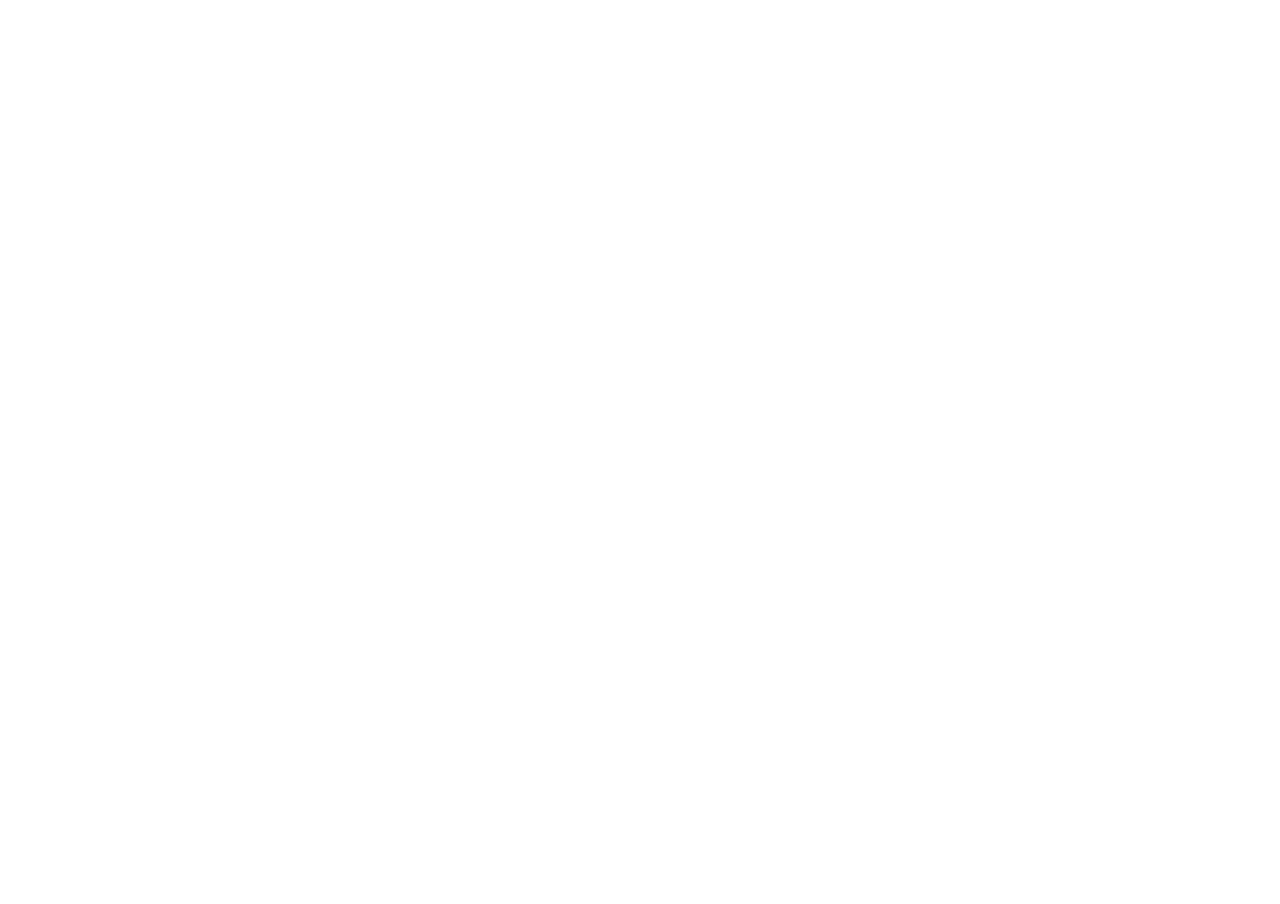
==== commit 73aa0a40: "Co-authored-by: Jg3003 <Jg3003@users.noreply.github.com> Co-authored-by: 2000onetechguy@gmail.com <2" ====
--- a/index.html
+++ b/index.html
@@ -23,26 +23,26 @@
 			<img class="" src="about:blank"/>
 		</div>
 
-		<div class="imsg">
+		<div class="imsg top">
 			<h3 style="visibility: hidden;" id="titletor">Tea</h3>
 		</div>
 
 		<div class="boxesofcontents" id="XHRPot">
 			<!--XHRPot is where all the articles are dynamically pulled-->
 			<a class="bg xhrpotbox xhrpotboxanim1" 
-				data-title="Reduce, Reuse, Recycle" data-description="TBA"
+				data-title="3R = Reduce, Reuse, Recycle" data-description="This page is about reduce, reuse, and recycle."
 				href="/articles/r3g.html">
 				<img draggable="false" alt="Reduce, Reuse, Recycle" src="https://images.unsplash.com/photo-1675395594169-c6b14260e271?q=80&w=1470&auto=format&fit=crop&ixlib=rb-4.0.3&ixid=M3wxMjA3fDB8MHxwaG90by1wYWdlfHx8fGVufDB8fHx8fA%3D%3D"><!--<p class="nekat1">3R<br> Reduce, Reuse, Recycle</p>--></a>
 			<a class="bg xhrpotbox xhrpotboxanim2" 
-				data-title="EWLimit TBA" data-description="Limit Energy and Water Usage."
+				data-title="EWLimit" data-description="This page is about energy and water limit."
 				href="/articles/ewlimit.html">
 				<img  draggable="false" alt="" src="https://images.unsplash.com/photo-1495774539583-885e02cca8c2?q=80&w=1470&auto=format&fit=crop&ixlib=rb-4.0.3&ixid=M3wxMjA3fDB8MHxwaG90by1wYWdlfHx8fGVufDB8fHx8fA%3D%3D"><!--<p class="nekat2">Energy and Water Limit</p>--></a>
 			<a class="bg xhrpotbox xhrpotboxanim3" 
-				data-title="Avoid Plastics" data-description="This page is about avoiding the use of plastics."
+				data-title="Public Transportation" data-description="This page is about the usage of public transportation."
 				href="/articles/pubtrans.html">
 				<img draggable="false" alt="" src="https://images.unsplash.com/photo-1523445548152-c3c5280f647a?q=80&w=1471&auto=format&fit=crop&ixlib=rb-4.0.3&ixid=M3wxMjA3fDB8MHxwaG90by1wYWdlfHx8fGVufDB8fHx8fA%3D%3D"><!--<p class="nekat2">Public Transportation</p>--></a>
 			<a class="bg xhrpotbox xhrpotboxanim4" 
-				data-title="Public Transportation" data-description="Public Transportation TBA"
+				data-title="Avoid Plastics" data-description="This page is about avoiding the use of plastics."
 				href="/articles/plastics.html">
 				<img draggable="false" alt="" src="https://images.unsplash.com/photo-1643701322328-d671ab7814a3?q=80&w=1470&auto=format&fit=crop&ixlib=rb-4.0.3&ixid=M3wxMjA3fDB8MHxwaG90by1wYWdlfHx8fGVufDB8fHx8fA%3D%3D"><!--<p class="nekat2">Plastics.</p>--></a>
 			<!--<p id="XHRPotFetchy">Waiting to fetch articles...</p>-->
@@ -50,10 +50,9 @@
 
 		<p class="clarification">
 			scroll to the right or left by dragging your mouse!<br>
-			*note that this website is created by Indonesian Students
 		</p>
 		
-		<div class="imsg">
+		<div class="imsg bottom">
 			<p style="visibility: hidden;" id="descriptor">T(w)itter</p>
 		</div>
 
--- a/css/my.css
+++ b/css/my.css
@@ -9,8 +9,6 @@
 .zoombg img {
    min-height:100vh;
    min-width:100vw;
-   background-position:center;
-   background-repeat:no-repeat;
    opacity: 0%;
    transform: scale(0.1) translate(0,-50%);
    transition: opacity 400ms ease-out, transform 400ms ease-out;
@@ -22,6 +20,17 @@
 
 .imsg {
    z-index: 9;
+   color: white;
+}
+
+.imsg.top {
+   top: 25vh;
+   position: absolute;
+}
+
+.imsg.bottom {
+   top: 65vh;
+   position: absolute;
 }
 
 :root { /* Put CSS Variables here */
@@ -173,8 +182,23 @@
    justify-content:center;
 }
 .clarification{
-   color:white
-}
+   color:white;
+   top: 75vh;
+   font-size:2.5vmax;
+   position:absolute;
+   text-decoration:bold;
+   animation: appear 6s forwards;
+}
+
+
+
+
+
+
+
+
+
+
 
 
 @media only screen and (min-width:640px){
@@ -252,6 +276,7 @@
       margin: 0 auto;
       letter-spacing:0.15em;
       color:white;
+      display:flex;
    }
 
    a {
@@ -272,8 +297,7 @@
       white-space: nowrap;
       margin: 0 auto;
       letter-spacing:0.15vmax;
-      z-index:14;
-      min-height:50vh;
+      z-index:1;
       justify-content:center;
       position:fixed;
       display:flex;
@@ -284,8 +308,8 @@
          intromove 3s forwards;
    }
    @keyframes intromove{
-      from{transform:translate(0%,50%)}
-      to{transform:translate(0%,-33%);}
+      from{transform:translate(0%,640%)}
+      to{transform:translate(0%,100%);}
    }
    @keyframes fadeIn2{
       0% {opacity:0;}
@@ -415,10 +439,11 @@
 
    .sources{
       float:center;
-      margin-left:25vw;
+      margin-left:5vw;
       opacity:0;
       color:lightblue;
       margin-right:15vw;
+      margin-bottom:5vh;
    }
 
    .sources-anim {
@@ -470,12 +495,13 @@
 
    .donate{
       color:white;
-      width:45vmax;
+      width:80vw;
       font-family:'Space Mono', monospace;
       text-align:justify;
       font-size:2vmax;
       display:flex;
       margin-left:5vw;
+      float:center;
    }
    .donate-anim {
       animation:appear 2s forwards;
@@ -548,8 +574,6 @@
       color:white;
       border:none;   
       display:flex;
-      margin-left:-5.5vw;
-      margin-right:17.5vw;
       animation: mouse 3s forwards;
       animation-delay:2.5s;
       font-family:"Space Mono",monospace;
@@ -565,7 +589,6 @@
       background-position-x:center;
       text-align:center;
       justify-content:center;
-      margin-top:8vh;
    }
 
    #openReuse{
@@ -577,7 +600,6 @@
       cursor:pointer;
       font-family:"Space Mono",monospace;
       margin-top:2vh;
-      margin-left:25vw;
       font-weight:700;
       background-image:url("https://images.unsplash.com/photo-1602616821759-22514131f53b?q=80&w=1470&auto=format&fit=crop&ixlib=rb-4.0.3&ixid=M3wxMjA3fDB8MHxwaG90by1wYWdlfHx8fGVufDB8fHx8fA%3D%3D");
       background-repeat: no-repeat;
@@ -587,6 +609,696 @@
       padding-top:25vh;
       min-height:50vh;
       width:50vw;
+      background-position-x: center;
+      text-align:center;
+      justify-content:center;
+   }
+
+   #openRecycle{
+      color:white;
+      background-color: #355F2E;
+      border:none;
+      font-size:3vmax;
+      cursor:pointer;
+      font-family:"Space Mono",monospace;
+      margin-top:2vh;
+      font-weight:700;
+      background-image:url("https://images.unsplash.com/photo-1633527169700-9cf7843fa715?q=80&w=1475&auto=format&fit=crop&ixlib=rb-4.0.3&ixid=M3wxMjA3fDB8MHxwaG90by1wYWdlfHx8fGVufDB8fHx8fA%3D%3D");
+      background-repeat: no-repeat;
+      background-attachment: fixed;
+      background-position:center;
+      background-size: cover;
+      padding-top:5vh;
+      min-height:50vh;
+      width:50vw;
+      background-position-x: center;
+      text-align:center;
+      justify-content:center;
+   }
+
+   .benefits{
+      text-align:justify;
+      color:white;
+      font-family:"Space Mono", monospace;
+      font-size:2vmax;
+      margin-left:5vw;
+      width:45vmax;
+      animation: appear 2s forwards;
+   }
+
+   .benefits-anim {
+      opacity:0;
+      animation-delay:7s;
+   }
+
+   #skipanim{
+      margin-left:92.75vw;
+      font-size:1.6vmax;
+   }
+
+
+   .pollutionpic{
+      margin-right:10vw;
+      height:30vh;
+      width:25vw;
+      display:flex;
+      object-fit:cover;
+      object-position:fixed;
+      float:right;
+      margin-top:5vw;
+   }
+
+   .pollutionpic2{
+      margin-right:-25vw;
+      height:30vh;
+      width:25vw;
+      display:flex;
+      object-fit:cover;
+      float:right;
+      margin-top:52.5vh;
+   }
+   .pollutionpic3{
+      margin-right:-25vw;
+      height:30vh;
+      width:25vw;
+      display:flex;
+      object-fit:cover;
+      float:right;
+      margin-top:95vh;
+   }
+
+   html{
+      -webkit-font-smoothing:antialiased;
+      -webkit-text-size-adjust:none;
+      scroll-behavior:smooth;
+      scrollbar-width:none;
+   }
+   body {
+   display: flex;
+   align-items: center;
+   justify-content: space-around;
+   flex-direction: column;
+   min-height: 100vh;
+   }
+   .introdonate{
+      color:white;
+      width:80vw;
+      font-family:'Space Mono', monospace;
+      text-align:justify;
+      font-size:2vmax;
+      margin-left:5vw;
+   }
+   .introquestion{
+      color:white;
+      width:80vw;
+      font-family:'Space Mono', monospace;
+      text-align:center;
+      font-size:5vmax;
+      margin-left:5vw;
+   }
+   * {
+      box-sizing: border-box;
+      scroll-behavior:smooth;
+   }
+   .gallery {
+      position: absolute;
+      width: 100%;
+      height: 100vh;
+   color: #949494;
+      overflow: hidden;
+   visibility:hidden;
+   }
+   .cards {
+      position: absolute;
+      width: 300px;
+      height: 150px;
+      top: 45%;
+      left: 50%;
+      transform: translate(-50%, -50%);
+   }
+   .cards li {
+      list-style: none;
+      padding: 0;
+      margin: 0;
+      width: 300px;
+      height: 150px;
+      text-align: center;
+      line-height: 150px;
+      font-size: 4rem;
+      font-family: sans-serif;
+      background-color: green;
+      position: absolute;
+      top: 0;
+      left: 0;
+      border-radius: 0.8rem;
+   }
+   .actions {
+      position: absolute;
+      bottom: 0px;
+      left: 50%;
+      transform: translateX(-50%);
+   }
+   button {
+   display:inline-block;
+   outline: none;
+   border: none;
+   padding: 8px 14px;
+   background: #414141;
+   background-image: -webkit-linear-gradient(top, #575757, #414141);
+   background-image: -moz-linear-gradient(top, #575757, #414141);
+   background-image: -ms-linear-gradient(top, #575757, #414141);
+   background-image: -o-linear-gradient(top, #575757, #414141);
+   background-image: linear-gradient(to bottom, #575757, #414141);
+   text-shadow: 0px 1px 0px #414141;
+   -webkit-box-shadow: 0px 1px 0px 414141;
+   -moz-box-shadow: 0px 1px 0px 414141;
+   box-shadow: 0px 1px 0px 414141;
+   color: #ffffff;
+   text-decoration: none;
+   margin: 0 auto 10px;
+   -webkit-border-radius: 4;
+   -moz-border-radius: 4;
+   border-radius: 4px;
+   padding: 12px 25px;
+   font-family: "Signika Negative", sans-serif;
+   text-transform: uppercase;
+   font-weight: 600;
+   cursor: pointer;
+   font-size: 13px;
+   line-height: 5px;
+   }
+   button:hover {
+   background: #57a818;
+   background-image: -webkit-linear-gradient(top, #57a818, #4d9916);
+   background-image: -moz-linear-gradient(top, #57a818, #4d9916);
+   background-image: -ms-linear-gradient(top, #57a818, #4d9916);
+   background-image: -o-linear-gradient(top, #57a818, #4d9916);
+   background-image: linear-gradient(to bottom, #57a818, #4d9916);
+   text-shadow: 0px 1px 0px #32610e;
+   -webkit-box-shadow: 0px 1px 0px fefefe;
+   -moz-box-shadow: 0px 1px 0px fefefe;
+   box-shadow: 0px 1px 0px fefefe;
+   color: #ffffff;
+   text-decoration: none;
+   }
+   button {
+   font-size: 12px;
+   font-weight: 400;
+   }
+   a {
+   color: #88ce02;
+   text-decoration: none;
+   }
+   a:hover {
+   text-decoration: underline;
+   }
+   .drag-proxy {
+   visibility: hidden;
+   position: absolute;
+   }
+   .GFBG {
+      background: #2c2c2c;
+      margin: 0 5vw 0 5vw;
+   }
+   .footerer {
+      background-color: #1a1a1a;
+      font-family: "Arimo";
+   }
+   .footerer h1 {
+      color:white;
+      font-size: 10vh;
+      font-weight: 800;
+      padding: 5vh 0 0 10vh;
+      display: flex;
+   }
+   .footerer h2 {
+      color: white;
+      font-weight: 400;
+      margin: -10vh 0 0 10vh;
+      font-size: 3vh;
+      display: flex;
+   }
+   .footerer p {
+      color: white;
+   }
+   .contacter {
+      float: right;
+      margin: -16vh 10vh 0 0;
+   }
+   .bottoming {
+      margin-top: 5vh;
+      margin-bottom: 5vh;
+      width: 90%;
+   }
+   .footerer ul {
+      margin-top: -13px;
+      padding: 0;
+   }
+   .footerer li {
+      list-style: none;
+   }
+   .footerer a, a:link, a:visited {
+      color: white;
+      text-decoration: none;
+      line-height: 1.5;
+      font-family: "Arimo";
+      font-weight: 400;
+   }
+   .contacter ul li::after {
+      content: '';
+      width: 0%;
+      height: 1px;
+      background: white;
+      display: block;
+      transition: 0.20s;
+   }
+   .contacter ul li:hover::after {
+      width: 55%;
+   }
+   .sourcesing {
+      margin-left: 10vh;
+      justify-content: space-between;
+      padding-bottom: 5vh;
+   }
+   .sourcesing ul {
+      display: flex;
+      gap: 2rem;
+      float: right;
+      padding-right: 10vh;
+      margin-top: -5.8vh;
+   }
+   .solid {
+      border-top: 1px solid #424242;
+      border-radius: 50%;
+      background-color:rgb(31, 32, 40);
+   }
+
+
+
+
+
+/*FOR PLASTICS.HTML*/
+.yap1 {
+ background: #2c2c2c;
+ min-height: 90vh;
+ width: 100%;
+ overflow-x:hidden;
+ background-position: center;
+ background-repeat:no-repeat;
+ background-attachment:fixed;
+ background-size: cover;
+}
+}
+
+@media only screen and (max-width:640px){
+
+   .left header {
+      font-size:35px;
+      text-align:center;
+      width: 100%;
+      border-top: 5px black solid;
+      border-bottom: 5px black solid;
+   }
+   .left h4 {
+      font-size:20px;
+      float:center;
+      text-align:center;
+   }
+
+   .navbar1{
+      color:white;
+      height:2vh;
+      margin-top:4.5vh;
+      margin-left:5.5vw;   
+      position:fixed;
+      justify-content:center;
+      transform:translate(-50%,0%);
+      font-family: "Space Mono", monospace;
+      font-weight: 700;
+      font-style: underline;
+      display:flex;
+      font-size:3vmax;
+      padding:2px;
+      z-index: 15;
+      text-decoration:underline;
+   }
+
+   .breaker{
+      width:100%;
+      border:5px solid black;
+      margin-left:-6px;
+      border-bottom:0;
+      display:flex;
+   }
+
+   .dramaintro{
+      width:100%;
+      height:15%;
+      border:0px;
+      text-align:center;
+      font-size:50px;
+      overflow: hidden;
+      white-space: nowrap;
+      margin: 0 auto;
+      letter-spacing:0.15em;
+      color:white;
+      display:flex;
+   }
+
+   a {
+      text-decoration: none;
+      font-family: "Space Mono", monospace;
+      font-weight: 700;
+      font-style: normal;
+   }
+
+   .dram2{
+      font-family: "Space Mono", monospace;
+      font-weight: 1000;
+      font-style: normal;
+      width:100%;
+      text-align:center;
+      font-size:3.23vmax;
+      overflow: hidden;
+      white-space: nowrap;
+      margin: 0 auto;
+      letter-spacing:0.15vmax;
+      z-index:1;
+      justify-content:center;
+      position:fixed;
+      display:flex;
+   }
+   .dram2-anim{
+      opacity:1;
+      animation:
+         intromove 3s forwards;
+   }
+   @keyframes intromove{
+      from{transform:translate(0%,640%)}
+      to{transform:translate(0%,150%);}
+   }
+   @keyframes fadeIn2{
+      0% {opacity:0;}
+      100% {opacity:1; border-right:black;}
+   }
+   @keyframes typing2 {
+      0% {
+         width: 0%;
+         opacity: 1;
+      }
+      99%{
+         width:80%;
+         opacity:1;
+      }
+      100% {
+         width:80%;
+         opacity:1;
+      }
+   }
+   @keyframes blink-caret2 {
+      from, to {border-color:transparent;}
+      50% {border-color:green;}
+   }
+
+
+   .bg1{
+      width:100%;
+      height:100%;
+      opacity:70%;
+   }
+
+   body{
+      margin:0;
+      padding:0;
+      background-image:url("https://images.unsplash.com/photo-1728986554951-801b2faf66c5?q=80&w=1470&auto=format&fit=crop&ixlib=rb-4.0.3&ixid=M3wxMjA3fDB8MHxwaG90by1wYWdlfHx8fGVufDB8fHx8fA%3D%3D");
+      background-attachment:fixed;
+      background-repeat:no-repeat;
+      background-size: cover;
+      
+   }
+   .left{
+      background-image:url("https://images.unsplash.com/photo-1473116763249-2faaef81ccda?q=80&w=1496&auto=format&fit=crop&ixlib=rb-4.0.3&ixid=M3wxMjA3fDB8MHxwaG90by1wYWdlfHx8fGVufDB8fHx8fA%3D%3D");
+      background-attachment:fixed;
+      background-position:center;
+      background-repeat:no-repeat;
+      padding-top:1vh;
+      min-height:150vh;
+      min-width: 100% cover;
+      background-position-x: center;
+      padding-bottom:3vh; 
+   }
+
+   .bgimage{
+      position:absolute;
+      width:100%;
+   }
+
+   #XHRPotFetchy{
+      color:white;
+   }
+
+   .Firstyap{
+      width:100vw;
+      height:100vh;
+
+      transform: translate(0%,50%);
+   }
+
+   .s {
+      font-size:4vmax;
+      text-align:right;
+      float:right;
+      background-color:gray;
+   }
+
+   .pic1{
+      width:20vmax;
+      height:20vmax;
+   }
+
+   .nekat1{
+      padding-top:2vmax;
+      text-align:center;
+   }
+
+   .upper{
+      color:white;
+      float:center;
+      text-align:center;
+      font-size:5vmax;
+      font-family:"Space Mono", monospace;
+   }
+
+   .brd {
+      color:white;
+      font-family:"Space Mono", monospace;
+      opacity:0;
+      display:flex;
+      flex-wrap:wrap;
+
+   }
+   .brd-anim {
+      animation:appear 2s forwards;
+      animation-delay:2.5s;
+   }
+   .introyap{
+      color:white;
+      justify-content:justify;
+      text-align:justify;
+      font-family:"Space Mono", monospace;
+      font-size:4vmax;
+      font-weight:700;
+      opacity:0;
+      width:90%;
+      margin-left:5vw;
+      margin-right:5vw;
+   }
+   .introyap-anim {
+      animation: appear 2s forwards;
+      animation-delay:2.5s;
+   }
+   @keyframes appear {
+      0% {opacity:0}
+      99% {opacity:1}
+      100% {opacity:1}
+   }
+
+   .sources{
+      float:center;
+      margin-left:5vw;
+      opacity:0;
+      color:lightblue;
+      margin-right:15vw;
+      margin-bottom:5vh;
+   }
+
+   .sources-anim {
+      animation: appear 2s forwards;
+      animation-delay:7s;
+   }
+
+   .zigma{
+      overflow:hidden;
+      text-decoration:underline;
+      font-style:underline;
+      z-index:16;
+   }
+
+   .aeng{
+      z-index:10; 
+      width:45vmax;
+      justify-content:justify;
+      text-align:justify;
+      border: white solid 5px;
+      padding:0.2vmax;
+      cursor:pointer;
+      display:flex;
+      margin-right:-10vmax;
+   }
+
+   .yap3r1{
+      margin-left:2vmax;
+   }
+
+   .aeng1{
+      width:45vmax;
+      margin-left:2vmax;
+      border: white solid 5px;
+      padding:0.2vmax;
+      cursor:pointer;
+      display:flex;
+      justify-content:justify;
+   }
+   .aeng2{
+      width:20vmax;
+      margin-left:2vmax;
+      border: white solid 5px;
+      padding:0.2vmax;
+      cursor:pointer;
+      display:flex;
+      justify-content:justify;
+   }
+
+   .donate{
+      color:white;
+      width:80vw;
+      font-family:'Space Mono', monospace;
+      text-align:justify;
+      font-size:2.5vmax;
+      display:flex;
+      margin-left:5vw;
+      float:center;
+   }
+   .donate-anim {
+      animation:appear 2s forwards;
+      opacity:0;
+      animation-delay: 7s;
+   }
+
+   details{
+      max-height:100vmax;
+      margin-bottom:0.5vmax;
+      border: solid 1px black;
+      overflow:hidden;
+      box-shadow: 0 0.1vmax 1vmax 0.5vmax rgba(255,255,255);
+      transition: max-height 400ms ease-out;
+      animation:appear 2s forwards;
+      opacity:0;
+      animation-delay:5s;
+      font-size:2vmax;
+      display:flex;
+   }
+
+   .more{
+      color:white;
+   }
+
+   #ReduceDialog{
+      height:75%;
+      width:30%;
+      margin-right:14vw;
+      background-color:black;
+      color:white;
+      justify-content:justify;
+      text-align:justify;
+   }
+
+   #ReuseDialog{
+      height:75%;
+      width: 30%;
+      margin-right:14vw;
+      background-color:black;
+      color:white;
+      justify-content:justify;
+      text-align:justify;
+   }
+
+   #RecycleDialog{
+      height:75%;
+      width:30%;
+      background-color:black;
+      color:white;
+      justify-content:justify;
+      text-align:justify;
+      margin-right:14vw;
+   }
+
+   .brd{
+      margin-left:15%;
+      width:80%;
+      font-family:"Space Mono", monospace;
+      height:60%;
+   }
+
+   @keyframes mouse{
+      0%{cursor:auto}
+      99%{cursor:pointer}
+      100%{cursor:pointer}
+   }
+   #openReduce{
+      font-size:3vmax;
+      color:white;
+      border:none;   
+      display:flex;
+      margin-left:-5.5vw;
+      margin-right:17.5vw;
+      animation: mouse 3s forwards;
+      animation-delay:2.5s;
+      font-family:"Space Mono",monospace;
+      font-weight:700;
+      background-image:url("https://images.unsplash.com/photo-1565879422384-053cc91c8b8b?q=80&w=1470&auto=format&fit=crop&ixlib=rb-4.0.3&ixid=M3wxMjA3fDB8MHxwaG90by1wYWdlfHx8fGVufDB8fHx8fA%3D%3D");
+      background-position:center;
+      background-attachment:fixed;
+      background-repeat:no-repeat;
+      background-size:cover;
+      padding-top:16.6vh;
+      min-height:33vh;
+      width:33vw;
+      background-position-x:center;
+      text-align:center;
+      justify-content:center;
+      margin-top:8vh;
+   }
+
+   #openReuse{
+      color:white;
+      background-color: #55834d;
+      border:none;
+      font-size:3vmax;
+      display:flex;
+      cursor:pointer;
+      font-family:"Space Mono",monospace;
+      margin-top:2vh;
+      margin-left:33vw;
+      font-weight:700;
+      background-image:url("https://images.unsplash.com/photo-1602616821759-22514131f53b?q=80&w=1470&auto=format&fit=crop&ixlib=rb-4.0.3&ixid=M3wxMjA3fDB8MHxwaG90by1wYWdlfHx8fGVufDB8fHx8fA%3D%3D");
+      background-repeat: no-repeat;
+      background-attachment: fixed;
+      background-position: center;
+      background-size: cover;
+      padding-top:16.6vh;
+      min-height:33vh;
+      width:33vw;
       background-position-x: center;
       text-align:center;
       justify-content:center;
@@ -608,21 +1320,23 @@
       background-attachment: fixed;
       background-position:center;
       background-size: cover;
-      padding-top:5vh;
-      min-height:50vh;
-      width:50vw;
+      padding-top:3.3vh;
+      min-height:33vh;
+      width:33vw;
       background-position-x: center;
       text-align:center;
       justify-content:center;
    }
 
    .benefits{
+      text-align:justify;
       color:white;
       font-family:"Space Mono", monospace;
-      font-size:2vmax;
-      margin-left:16vw;
-      width:45vmax;
+      font-size:2.5vmax;
+      margin-left:5vw;
+      width:45vw;
       animation: appear 2s forwards;
+
    }
 
    .benefits-anim {
@@ -644,462 +1358,158 @@
       object-fit:cover;
       object-position:fixed;
       float:right;
-      margin-top:5vw;
-   }
-
+      margin-top:8.5vh;
+   }
+
+   .pollutionpic2{
+      margin-right:-25vw;
+      height:30vh;
+      width:25vw;
+      display:flex;
+      object-fit:cover;
+      float:right;
+      margin-top:52.5vh;
+   }
+   .pollutionpic3{
+      margin-right:-25vw;
+      height:30vh;
+      width:25vw;
+      display:flex;
+      object-fit:cover;
+      float:right;
+      margin-top:95vh;
+   }
    html{
       -webkit-font-smoothing:antialiased;
       -webkit-text-size-adjust:none;
       scroll-behavior:smooth;
       scrollbar-width:none;
    }
-
-}
-body {
-  display: flex;
-  align-items: center;
-  justify-content: space-around;
-  flex-direction: column;
-  min-height: 100vh;
-}
-.introdonate{
-   color:white;
-   width:80vw;
-   font-family:'Space Mono', monospace;
-   text-align:justify;
-   font-size:2vmax;
-   margin-left:5vw;
-}
-
- @media only screen and (max-width:640px){
-   .navbar-brand{
-      font-size:15px;
-   }
-   .box1{
-      width:20px;
-      border: 15px solid black;
-      padding:20px;
-      margin:20px;
-   }
-   .boxesofcontents {
-      gap:3.2vmax;
-      left:50%;
-      top:50%;
-   }
-   .yap1{
-      margin:20px;
-   }
-   .xhrpotbox{
-      gap:2vmax;
-      top:50%;
-      left:50%;
-      border:0;
-      font-size:15px;
-      object-position: 100% center;
-      box-shadow:1vmax 1vmax 1vmax black;
-   }
-   .boxesofcontents > .bg{
-      width:15vmax;
-      height: 15vmax;
-      object-position: 100% center;
-   }
-   
-   .boxesofdecoration{
-      gap:2vmax;
-      top:50%;
-      left:50%;
-      font-size:15px;
-   }
-   .decorbox{
-      width:5vmax;
-      height:15vmax;
-   }
-    .left header {
-      font-size:35px;
-      width: 100%;
-      border-top: 5px black solid;
-      border-bottom: 5px black solid;
-    }
-    .left h4 {
-      font-size:20px;
-    }
-   .navbar1{
-      color:white;
-      height:3vh;
-      margin-top:8vh;
-      margin-left:5vw;
-      font-size:2vmax;
-      padding:2px;
-      z-index: 15;
-    }
-   
-    .breaker{
-      width:100%;
-      border:5px solid black;
-      margin-left:-6px;
-    }
-   
-    .dramaintro{
-      width:100%;
-      height:50%;
-      border:0px;
-      font-size:50px;
-      margin: 0 auto;
-      letter-spacing:0.15em;
-    }
-    .dram2{
-      width:100%;
-      font-size:3.23vmax;
-      letter-spacing:0.15vmax;
-      z-index:14;
-      min-height:50vh;
-    }
-    .bg1{
-      width:100%;
-      height:100%;
-      opacity:70%;
-    }
-   .left{
-      background-image:url("https://images.unsplash.com/photo-1473116763249-2faaef81ccda?q=80&w=1496&auto=format&fit=crop&ixlib=rb-4.0.3&ixid=M3wxMjA3fDB8MHxwaG90by1wYWdlfHx8fGVufDB8fHx8fA%3D%3D");
-      background-attachment:fixed;
-      background-position:center;
-      background-repeat:no-repeat;
-      width: 100%;
-      background-color: #729762;
-      border-color: #1F4529;
-      padding-top:1vh;
-      min-height:150vh;
-      background-position-x: center;
-      padding-bottom:3vh;
-   }
-   
-   .bgimage{
-      position:absolute;
-      width:100%;
-   }
-   
-    #XHRPotFetchy{
-      color:white;
-    }
-   
-   .Firstyap{
-      width:100vw;
-      height:100vh;
-   
-      transform: translate(0%,50%);
-   }
-   
-   .s {
-      font-size:4vmax;
-      text-align:right;
-      float:right;
-      background-color:gray;
-   }
-   
-   .pic1{
-      width:20vmax;
-      height:20vmax;
-   }
-   
-   .nekat1{
-      padding-top:2vmax;
-      text-align:center;
-   }
-   
-   .upper{
-      color:white;
-      float:center;
-      text-align:center;
-      font-size:5vmax;
-   }
-   
-   .brd {
-      color:white;
-      font-family:"Space Mono", monospace;
-      opacity:0;
-      display:flex;
-      flex-wrap:wrap;
-   
-   }
-   .brd-anim {
-      animation:appear 2s forwards;
-      animation-delay:2.5s;
-   }
-   .introyap{
-      color:white;
-      justify-content:justify;
-      margin-left:15vw;
-      margin-right:15vw;
-      text-align:justify;
-      font-family:"Space Mono", monospace;
-      font-size:2vmax;
-      font-weight:700;
-      opacity:0;
-   }
-   .introyap-anim {
-      animation: appear 2s forwards;
-      animation-delay:2.5s;
-   }
-   .sources{
-      float:center;
-      margin-left:15vw;
-      opacity:0;
-      color:lightblue;
-      background-color:black;
-      margin-right:15vw;
-   }
-   
-   .sources-anim {
-      animation: appear 2s forwards;
-      animation-delay:7s;
-   }
-   
-   .zigma{
-      overflow:hidden;
-      
-      text-decoration:underline;
-      font-style:underline;
-   }
-   
-   .aeng{
-      z-index:10; 
-      width:45vmax;
-      justify-content:justify;
-      text-align:justify;
-      margin-left:15vw;
-      border: white solid 5px;
-      padding:0.2vmax;
-      cursor:pointer;
-      display:flex;
-      margin-right:-10vmax;
-   }
-   
-   .yap3r1{
-      margin-left:2vmax;
-   }
-   
-   .aeng1{
-      width:45vmax;
-      margin-left:2vmax;
-      border: white solid 5px;
-      padding:0.2vmax;
-      cursor:pointer;
-      display:flex;
-      justify-content:justify;
-      margin-left:15vw;
-   }
-   .aeng2{
-      width:20vmax;
-      margin-left:2vmax;
-      border: white solid 5px;
-      padding:0.2vmax;
-      cursor:pointer;
-      display:flex;
-      justify-content:justify;
-      margin-left:15vw;
-   }
-   
-   .donate{
-      color:white;
-      margin-left:15vw;
-      width:45vmax;
+   body {
+   display: flex;
+   align-items: center;
+   justify-content: space-around;
+   flex-direction: column;
+   min-height: 100vh;
+   }
+   .introdonate{
+      color:white;
+      width:80vw;
       font-family:'Space Mono', monospace;
       text-align:justify;
       font-size:2vmax;
-      display:flex;
-   }
-   .donate-anim {
-      animation:appear 2s forwards;
-      opacity:0;
-      animation-delay: 7s;
-   }
-   
-   details{
-      max-height:100vmax;
-      margin-bottom:0.5vmax;
-      opacity:0;
-      animation-delay:5s;
-      font-size:2vmax;
-   }
-   
-   #ReduceDialog{
-      height:50%;
-      width:25%;
-      margin-right:14vw;
-   }
-   
-   #ReuseDialog{
-      height:50%;
-      width: 25%;
-      margin-right:14vw;
-   }
-   
-   #RecycleDialog{
-      height:50%;
-      width:25%;
-      margin-right:14vw;
-   }
-   
-   .brd{
-      margin-left:15%;
-      width:80%;
-      height:60%;
-   }
-   
-   @keyframes mouse{
-      0%{cursor:auto}
-      99%{cursor:pointer}
-      100%{cursor:pointer}
-   }
-   #openReduce{
-      font-size:3vmax;
-      padding-top:20vh;
-      min-height:50vh;
-      min-width:50vw;
-      margin-top:8vh;
-   }
-   
-   #openReuse{
-      font-size:3vmax;
-      margin-top:2vh;
-      margin-left:20vw;
-      margin-right:20vw;
-      padding-top:20vh;
-      min-height:50vh;
-      min-width:50vw;
-   }
-   
-   #openRecycle{
-      font-size:3vmax;
-      margin-top:2vh;
-      margin-right:20vw;
-      min-height:50vh;
-      width:50vw;
-   }
-   
-   .benefits{
-      font-size:2vmax;
-      margin-left:16vw;
-      width:45vmax;
-   }
-   
-   .benefits-anim {
-      opacity:0;
-      animation-delay:7s;
-   }
-   
-   #skipanim{
-      margin-left:90vw;
-      font-size:1.6vmax;
-   }
-   
-   .pollutionpic{
-      margin-right:10vw;
-      height:30vh;
-      width:25vw;
-      margin-top:5vw;
-   }
-} 
-* {
-	box-sizing: border-box;
-}
-.gallery {
-	position: absolute;
-	width: 100%;
-	height: 100vh;
-  color: #949494;
-	overflow: hidden;
-  visibility:hidden;
-}
-.cards {
-	position: absolute;
-	width: 300px;
-	height: 150px;
-	top: 45%;
-	left: 50%;
-	transform: translate(-50%, -50%);
-}
-.cards li {
-	list-style: none;
-	padding: 0;
-	margin: 0;
-	width: 300px;
-	height: 150px;
-	text-align: center;
-	line-height: 150px;
-	font-size: 4rem;
-	font-family: sans-serif;
-	background-color: green;
-	position: absolute;
-	top: 0;
-	left: 0;
-	border-radius: 0.8rem;
-}
-.actions {
-	position: absolute;
-	bottom: 0px;
-	left: 50%;
-	transform: translateX(-50%);
-}
-button {
-  display:inline-block;
-  outline: none;
-  border: none;
-  padding: 8px 14px;
-  background: #414141;
-  background-image: -webkit-linear-gradient(top, #575757, #414141);
-  background-image: -moz-linear-gradient(top, #575757, #414141);
-  background-image: -ms-linear-gradient(top, #575757, #414141);
-  background-image: -o-linear-gradient(top, #575757, #414141);
-  background-image: linear-gradient(to bottom, #575757, #414141);
-  text-shadow: 0px 1px 0px #414141;
-  -webkit-box-shadow: 0px 1px 0px 414141;
-  -moz-box-shadow: 0px 1px 0px 414141;
-  box-shadow: 0px 1px 0px 414141;
-  color: #ffffff;
-  text-decoration: none;
-  margin: 0 auto 10px;
-  -webkit-border-radius: 4;
-  -moz-border-radius: 4;
-  border-radius: 4px;
-  padding: 12px 25px;
-  font-family: "Signika Negative", sans-serif;
-  text-transform: uppercase;
-  font-weight: 600;
-  cursor: pointer;
-  font-size: 13px;
-  line-height: 5px;
-}
-button:hover {
-  background: #57a818;
-  background-image: -webkit-linear-gradient(top, #57a818, #4d9916);
-  background-image: -moz-linear-gradient(top, #57a818, #4d9916);
-  background-image: -ms-linear-gradient(top, #57a818, #4d9916);
-  background-image: -o-linear-gradient(top, #57a818, #4d9916);
-  background-image: linear-gradient(to bottom, #57a818, #4d9916);
-  text-shadow: 0px 1px 0px #32610e;
-  -webkit-box-shadow: 0px 1px 0px fefefe;
-  -moz-box-shadow: 0px 1px 0px fefefe;
-  box-shadow: 0px 1px 0px fefefe;
-  color: #ffffff;
-  text-decoration: none;
-}
-button {
-  font-size: 12px;
-  font-weight: 400;
-}
-a {
-  color: #88ce02;
-  text-decoration: none;
-}
-a:hover {
-  text-decoration: underline;
-}
-.drag-proxy {
-  visibility: hidden;
-  position: absolute;
-}
-.GFBG {
-   background: #2c2c2c;
-   margin: 0 5vw 0 5vw;
+      margin-left:5vw;
+   }
+   .introquestion{
+      color:white;
+      width:80vw;
+      font-family:'Space Mono', monospace;
+      text-align:center;
+      font-size:5vmax;
+      margin-left:5vw;
+   }
+   * {
+      box-sizing: border-box;
+      scroll-behavior:smooth;
+   }
+   .gallery {
+      position: absolute;
+      width: 100%;
+      height: 100vh;
+   color: #949494;
+      overflow: hidden;
+   visibility:hidden;
+   }
+   .cards {
+      position: absolute;
+      width: 300px;
+      height: 150px;
+      top: 45%;
+      left: 50%;
+      transform: translate(-50%, -50%);
+   }
+   .cards li {
+      list-style: none;
+      padding: 0;
+      margin: 0;
+      width: 300px;
+      height: 150px;
+      text-align: center;
+      line-height: 150px;
+      font-size: 4rem;
+      font-family: sans-serif;
+      background-color: green;
+      position: absolute;
+      top: 0;
+      left: 0;
+      border-radius: 0.8rem;
+   }
+   .actions {
+      position: absolute;
+      bottom: 0px;
+      left: 50%;
+      transform: translateX(-50%);
+   }
+   button {
+   display:inline-block;
+   outline: none;
+   border: none;
+   padding: 8px 14px;
+   background: #414141;
+   background-image: -webkit-linear-gradient(top, #575757, #414141);
+   background-image: -moz-linear-gradient(top, #575757, #414141);
+   background-image: -ms-linear-gradient(top, #575757, #414141);
+   background-image: -o-linear-gradient(top, #575757, #414141);
+   background-image: linear-gradient(to bottom, #575757, #414141);
+   text-shadow: 0px 1px 0px #414141;
+   -webkit-box-shadow: 0px 1px 0px 414141;
+   -moz-box-shadow: 0px 1px 0px 414141;
+   box-shadow: 0px 1px 0px 414141;
+   color: #ffffff;
+   text-decoration: none;
+   margin: 0 auto 10px;
+   -webkit-border-radius: 4;
+   -moz-border-radius: 4;
+   border-radius: 4px;
+   padding: 12px 25px;
+   font-family: "Signika Negative", sans-serif;
+   text-transform: uppercase;
+   font-weight: 600;
+   cursor: pointer;
+   font-size: 13px;
+   line-height: 5px;
+   }
+   button:hover {
+   background: #57a818;
+   background-image: -webkit-linear-gradient(top, #57a818, #4d9916);
+   background-image: -moz-linear-gradient(top, #57a818, #4d9916);
+   background-image: -ms-linear-gradient(top, #57a818, #4d9916);
+   background-image: -o-linear-gradient(top, #57a818, #4d9916);
+   background-image: linear-gradient(to bottom, #57a818, #4d9916);
+   text-shadow: 0px 1px 0px #32610e;
+   -webkit-box-shadow: 0px 1px 0px fefefe;
+   -moz-box-shadow: 0px 1px 0px fefefe;
+   box-shadow: 0px 1px 0px fefefe;
+   color: #ffffff;
+   text-decoration: none;
+   }
+   button {
+   font-size: 12px;
+   font-weight: 400;
+   }
+   a {
+   color: #88ce02;
+   text-decoration: none;
+   }
+   a:hover {
+   text-decoration: underline;
+   }
+   .drag-proxy {
+   visibility: hidden;
+   position: absolute;
+   }
+   .GFBG {
+      background: #2c2c2c;
+      margin: 0 5vw 0 5vw;
+   }
 }